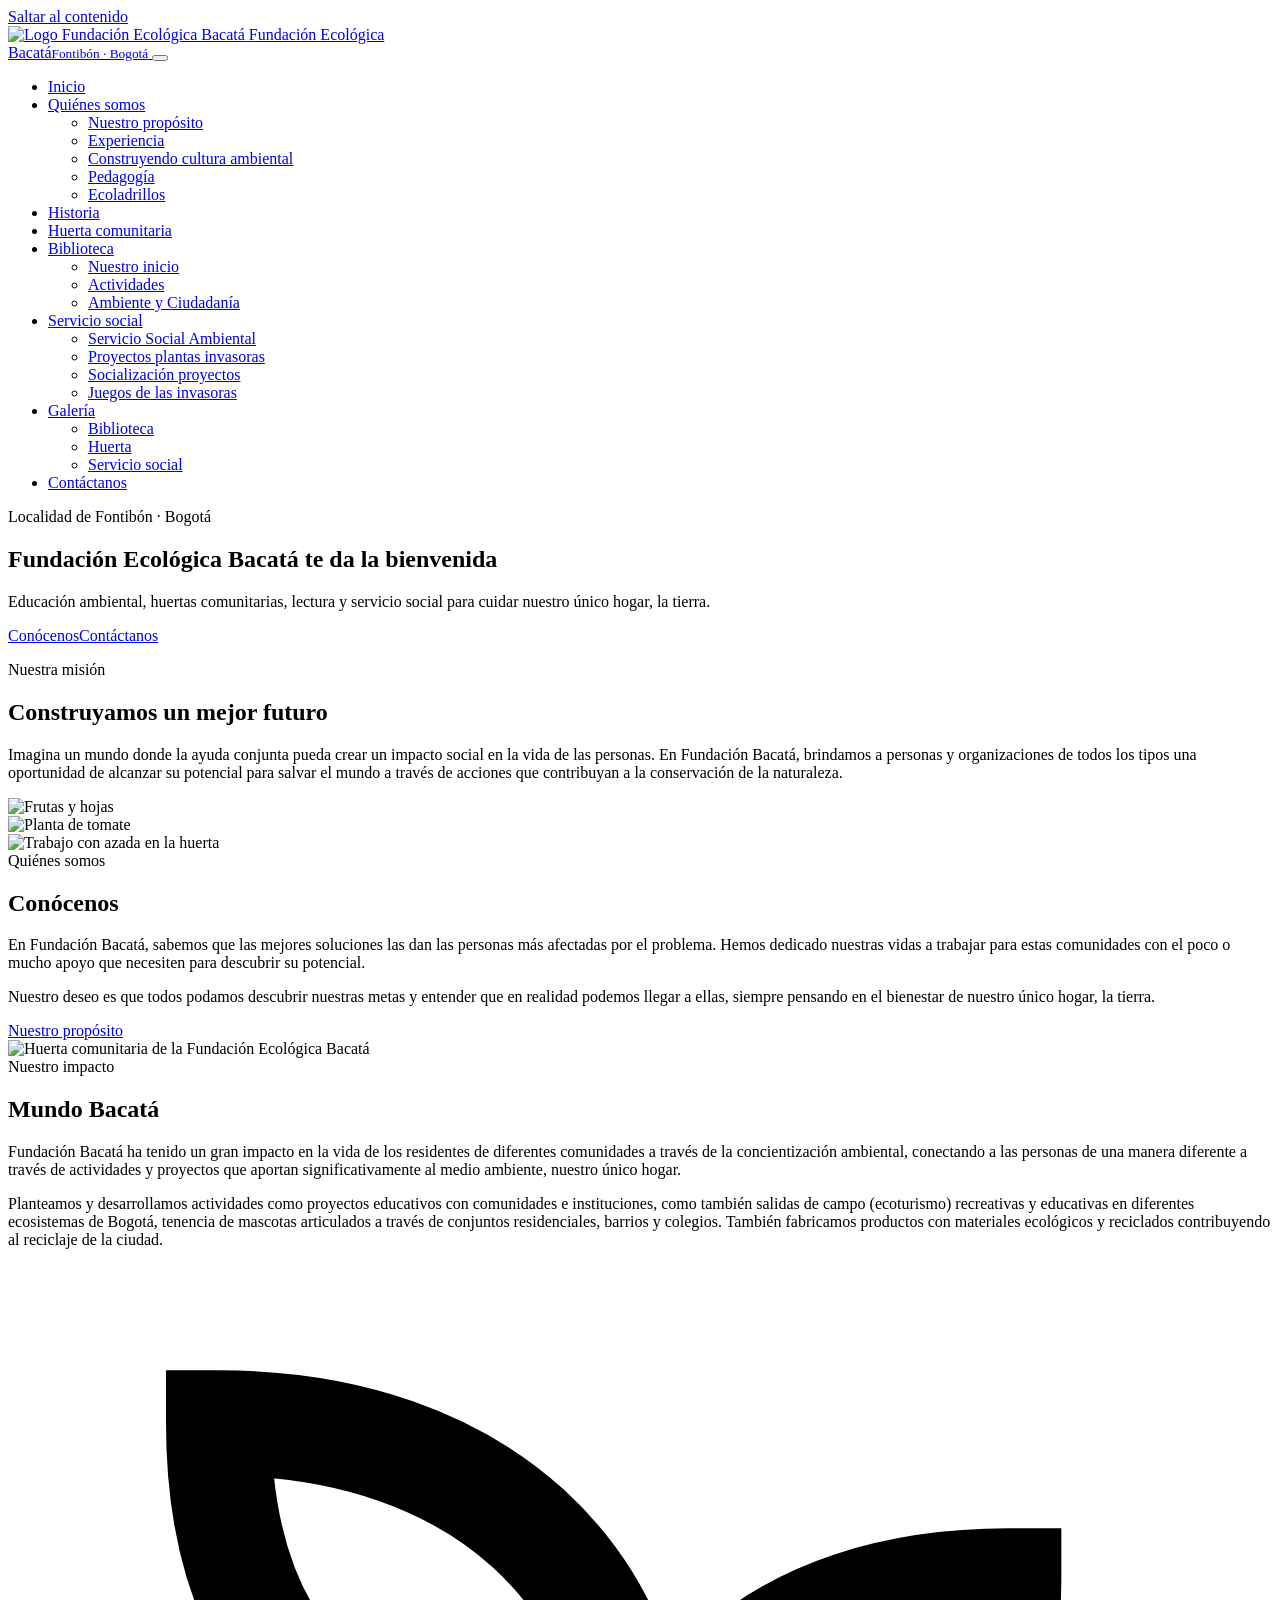
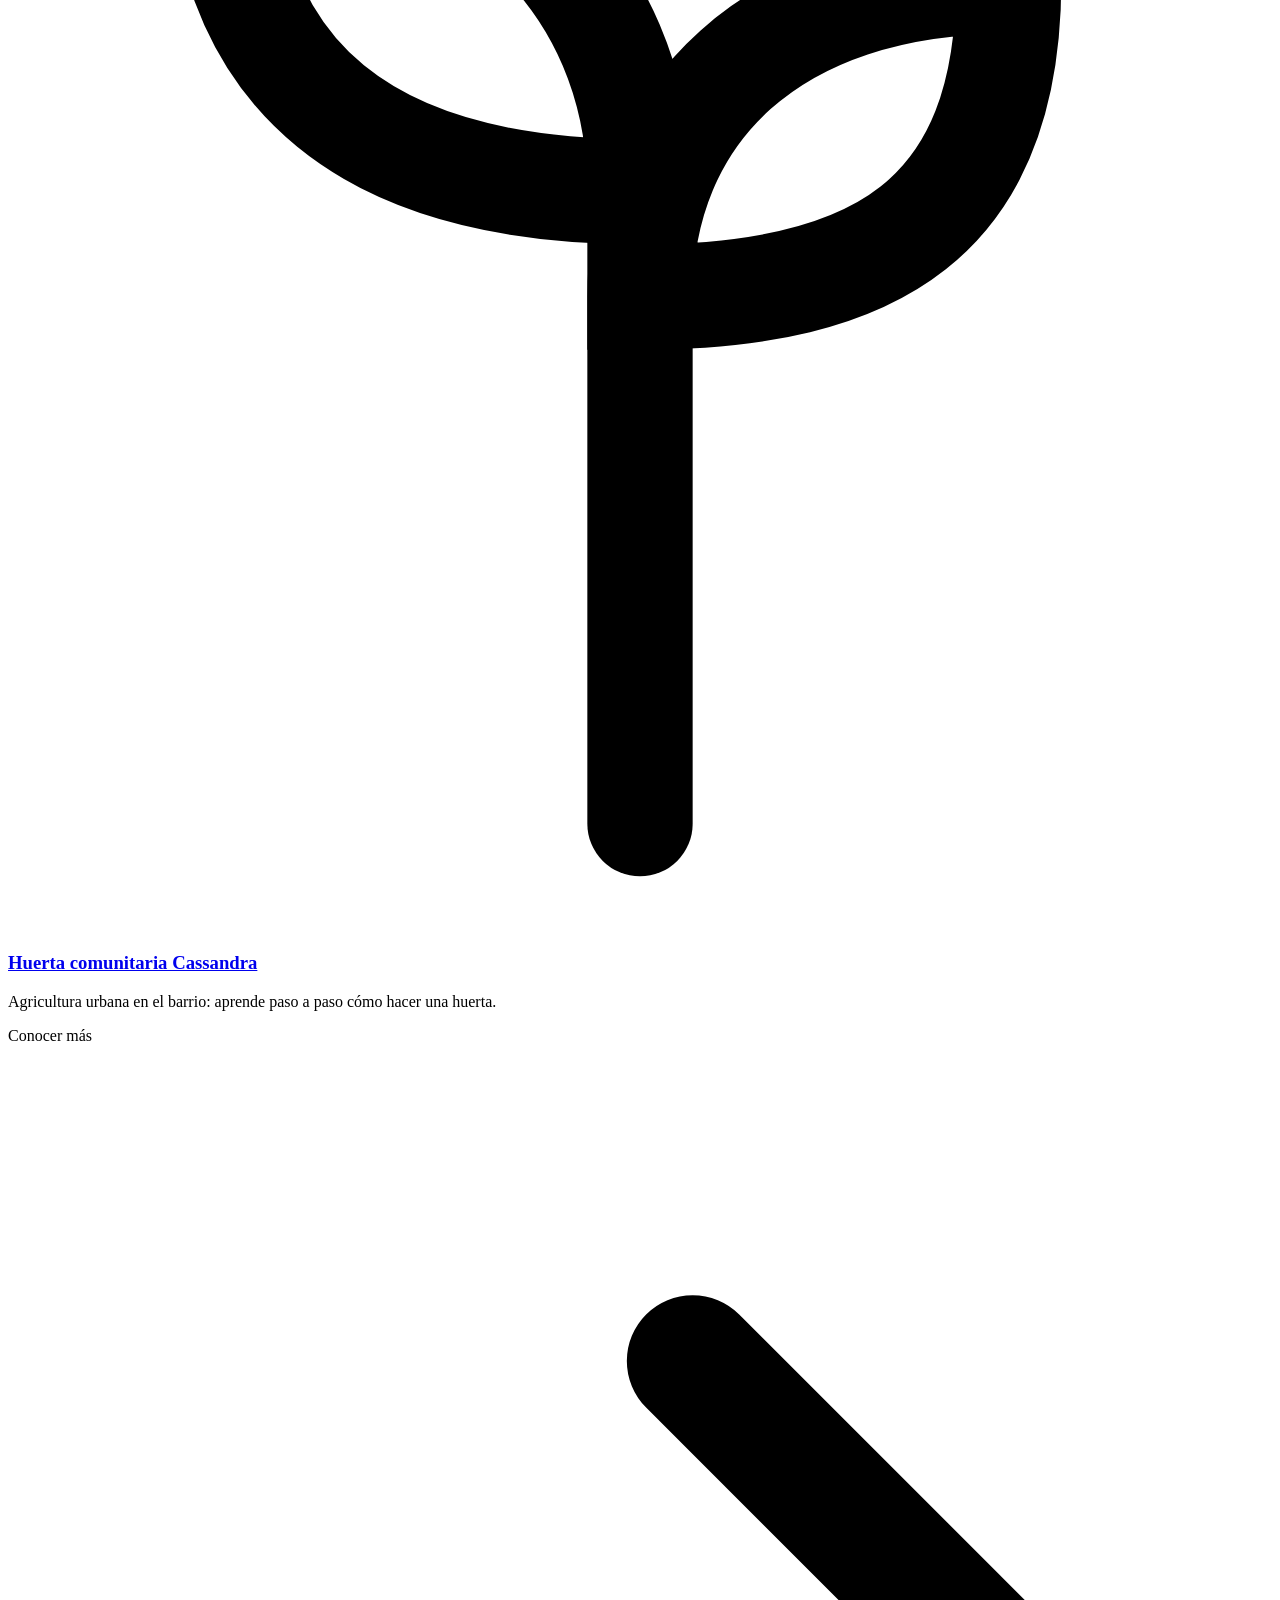
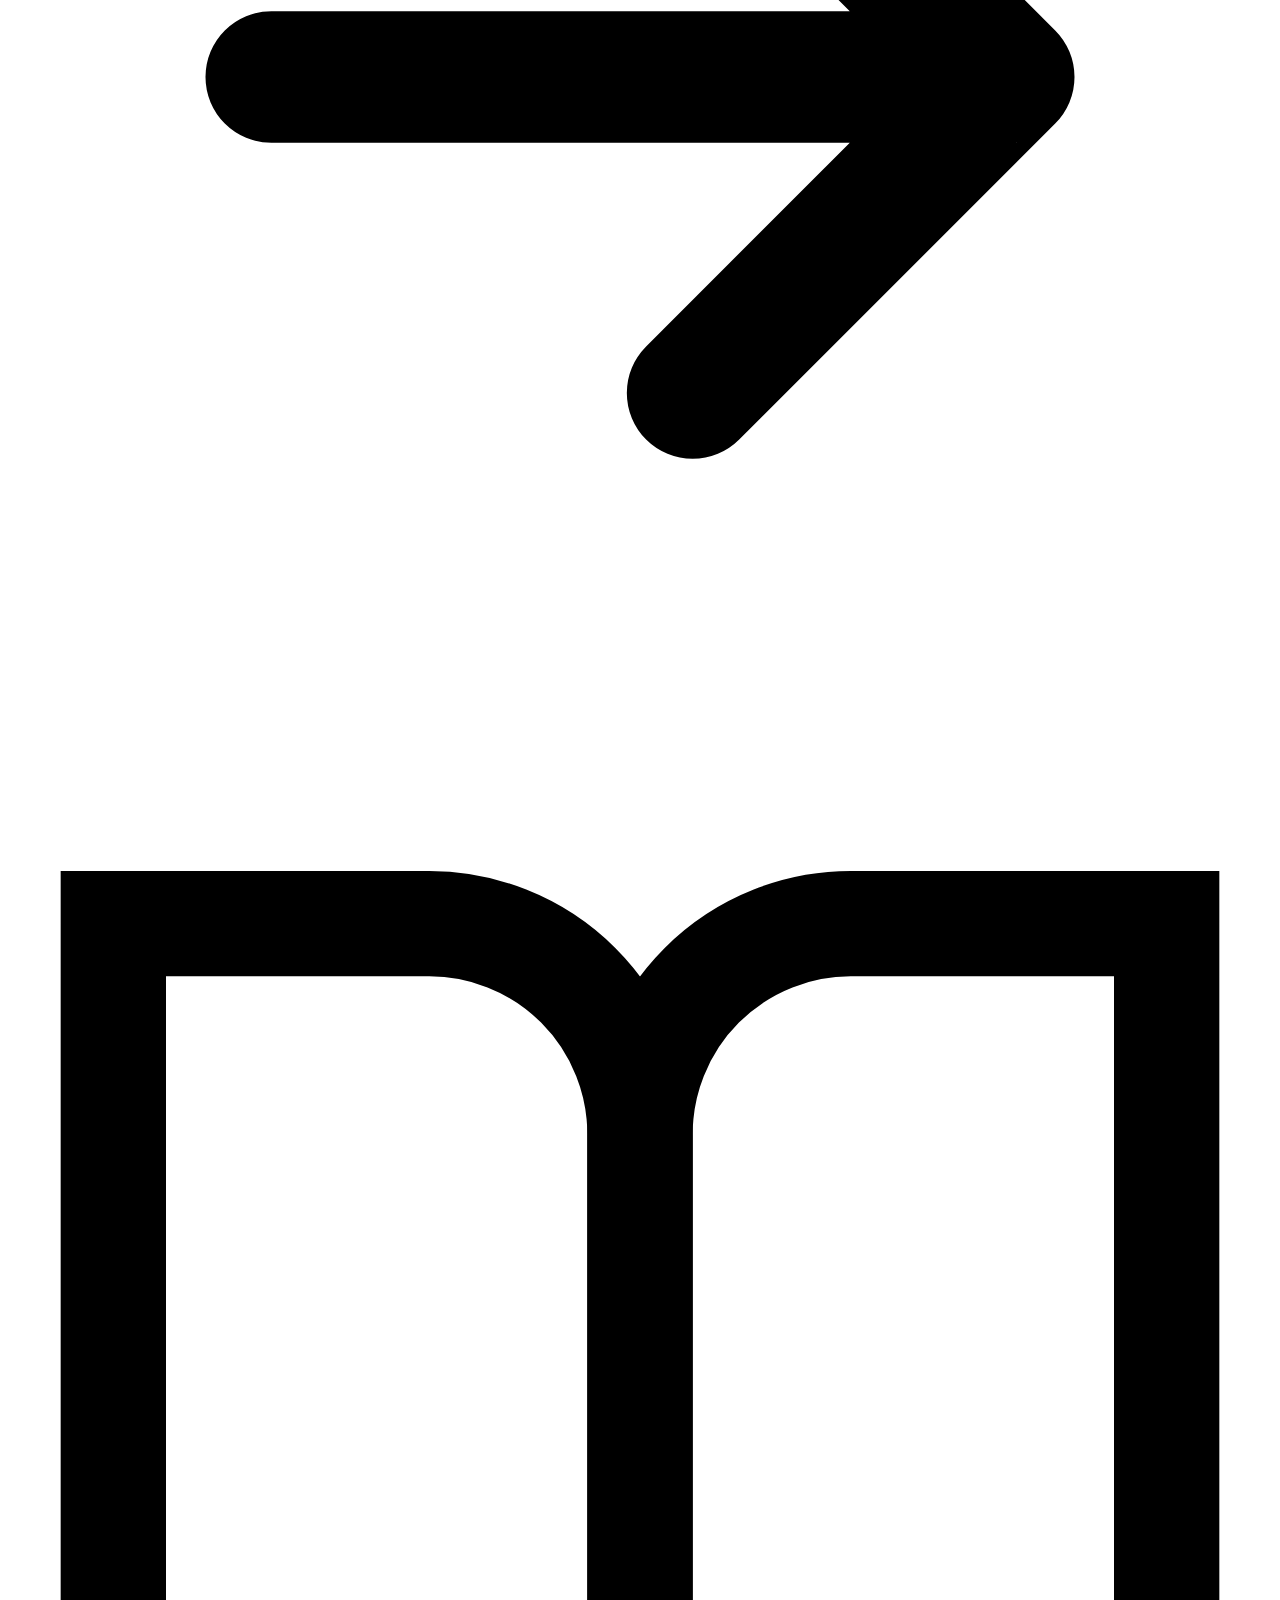
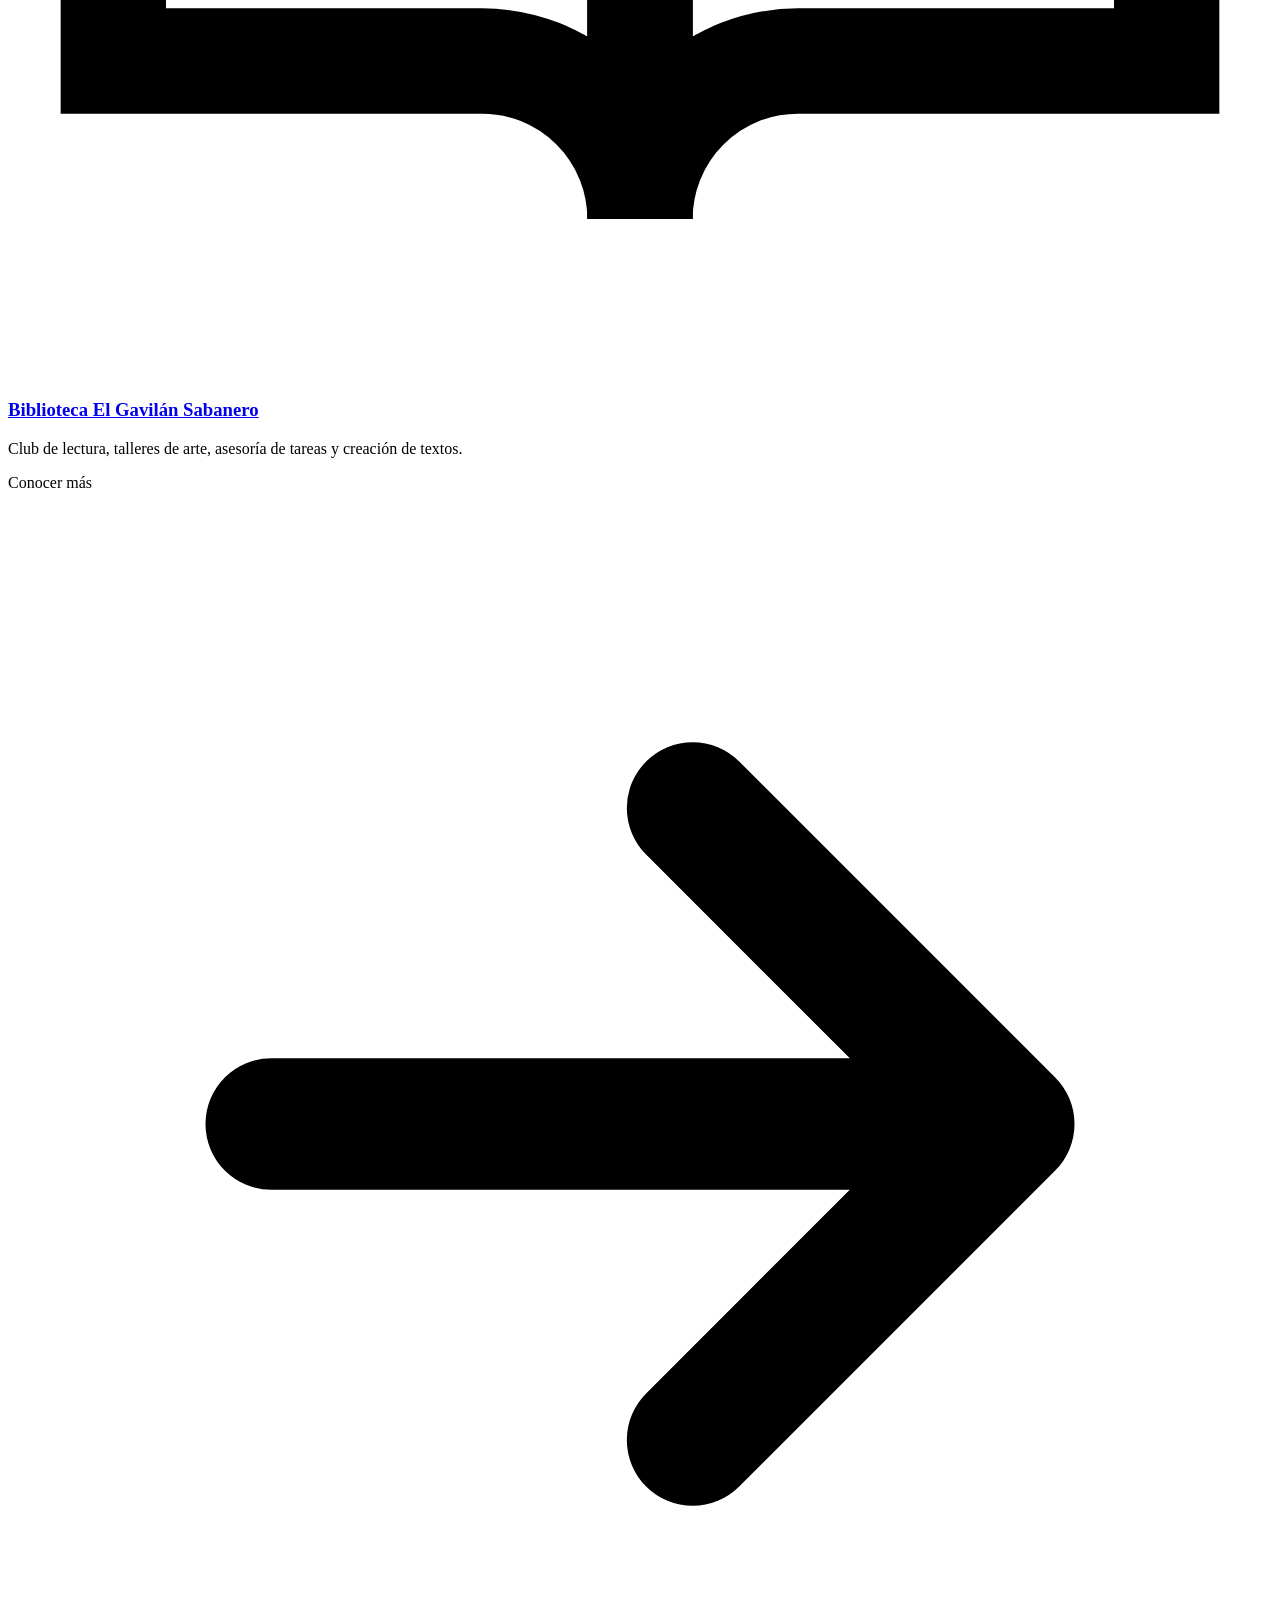
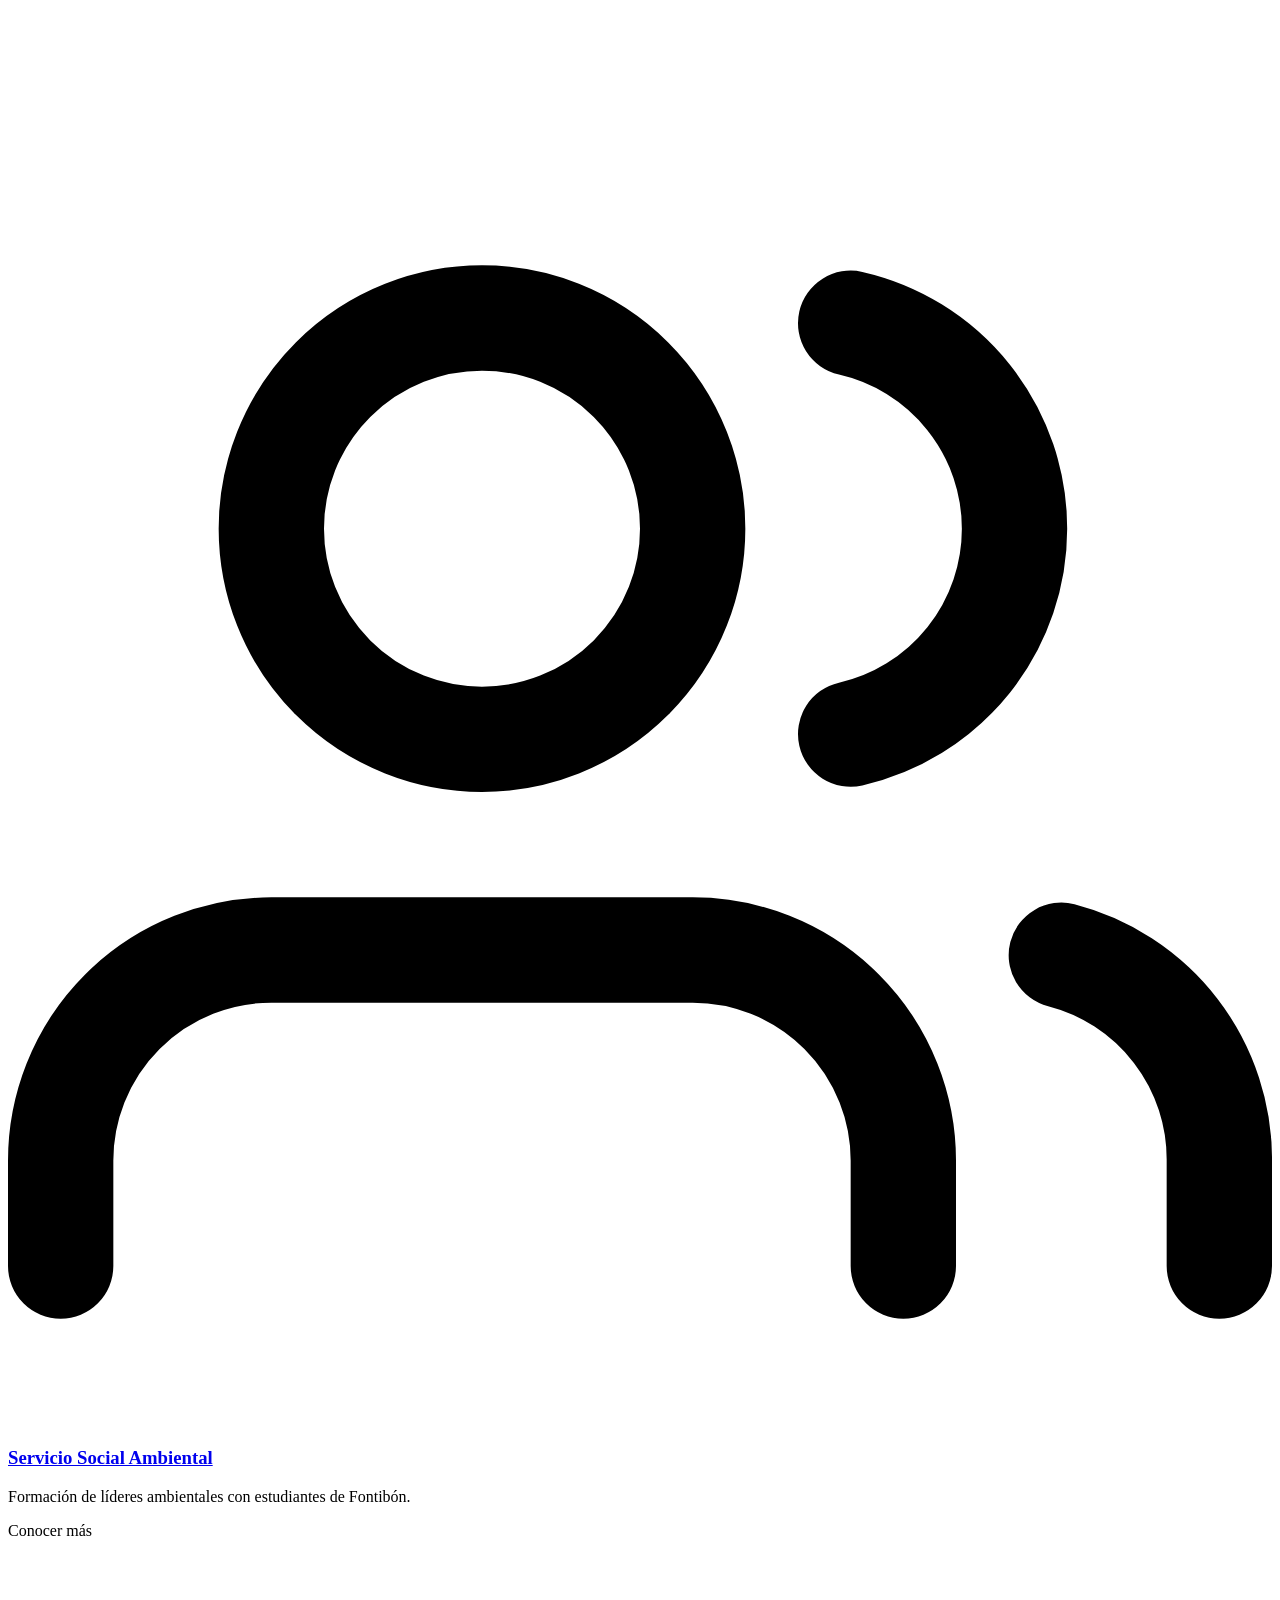
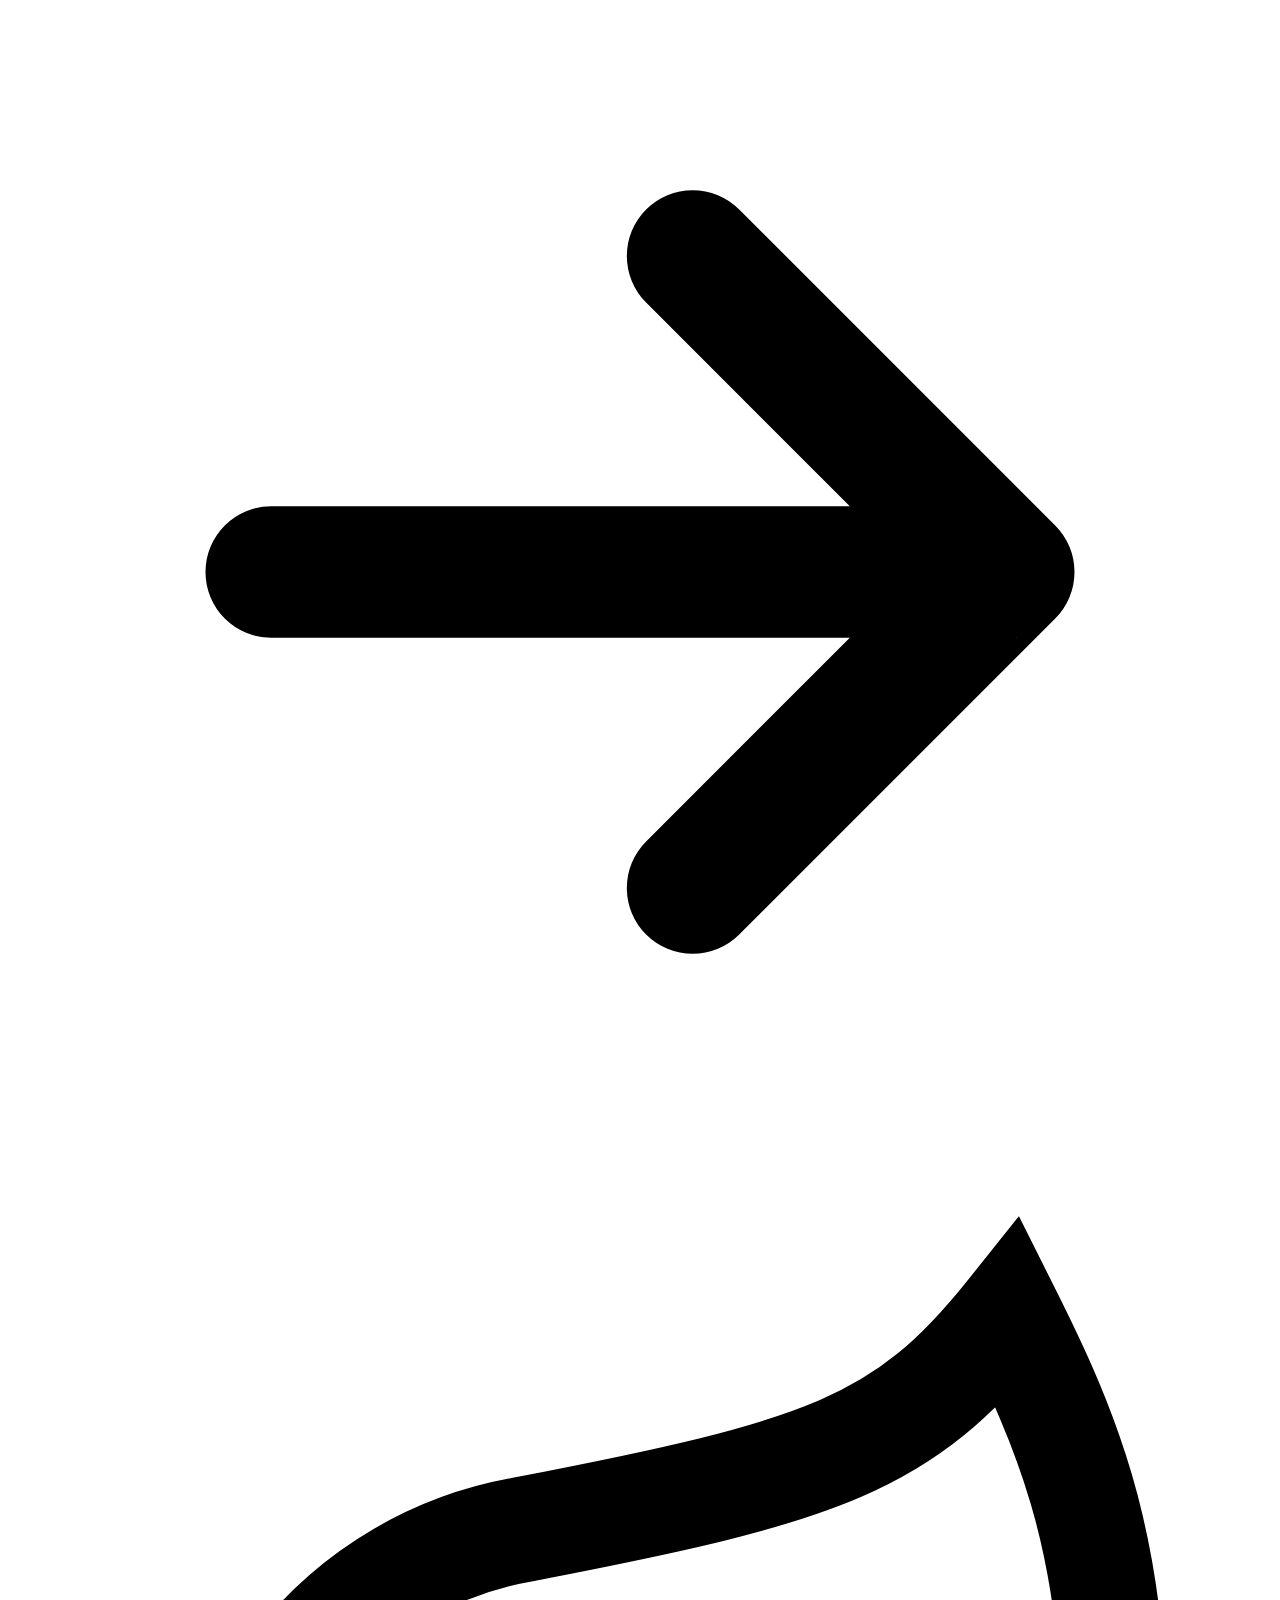
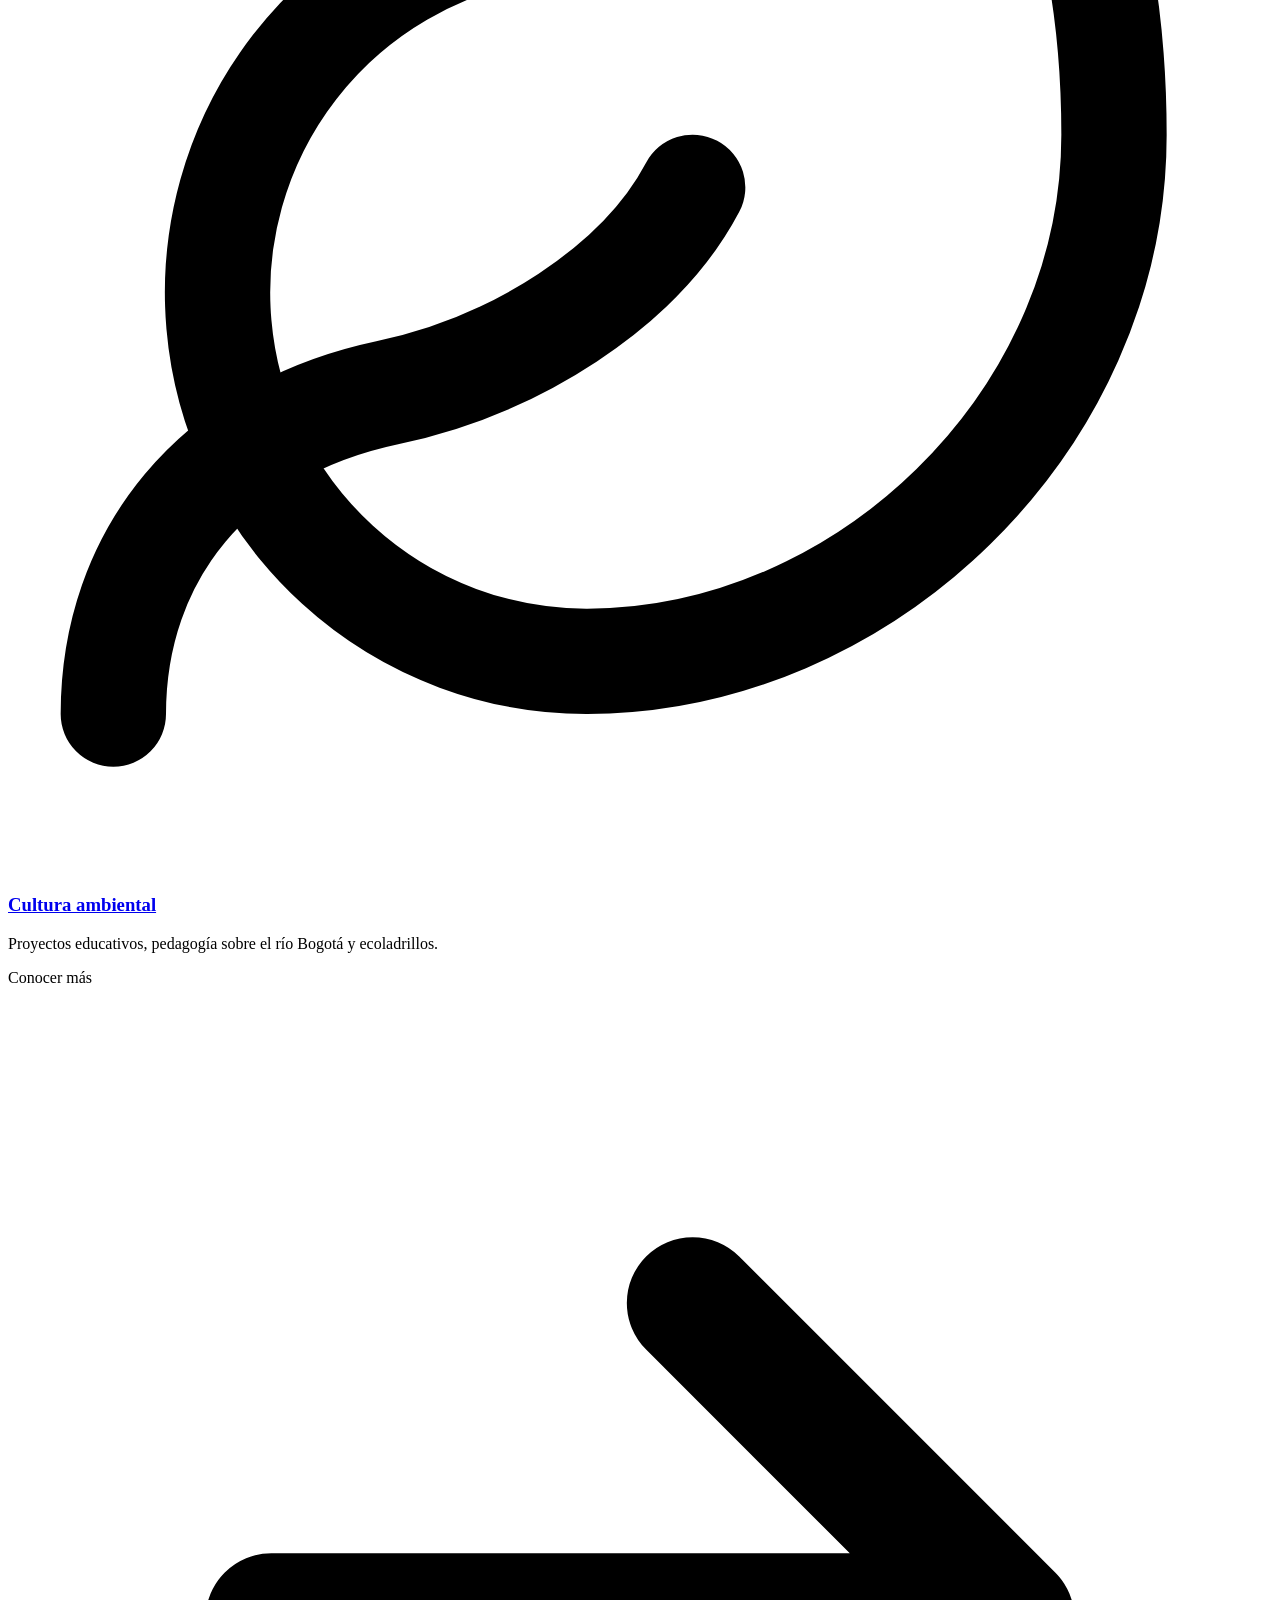
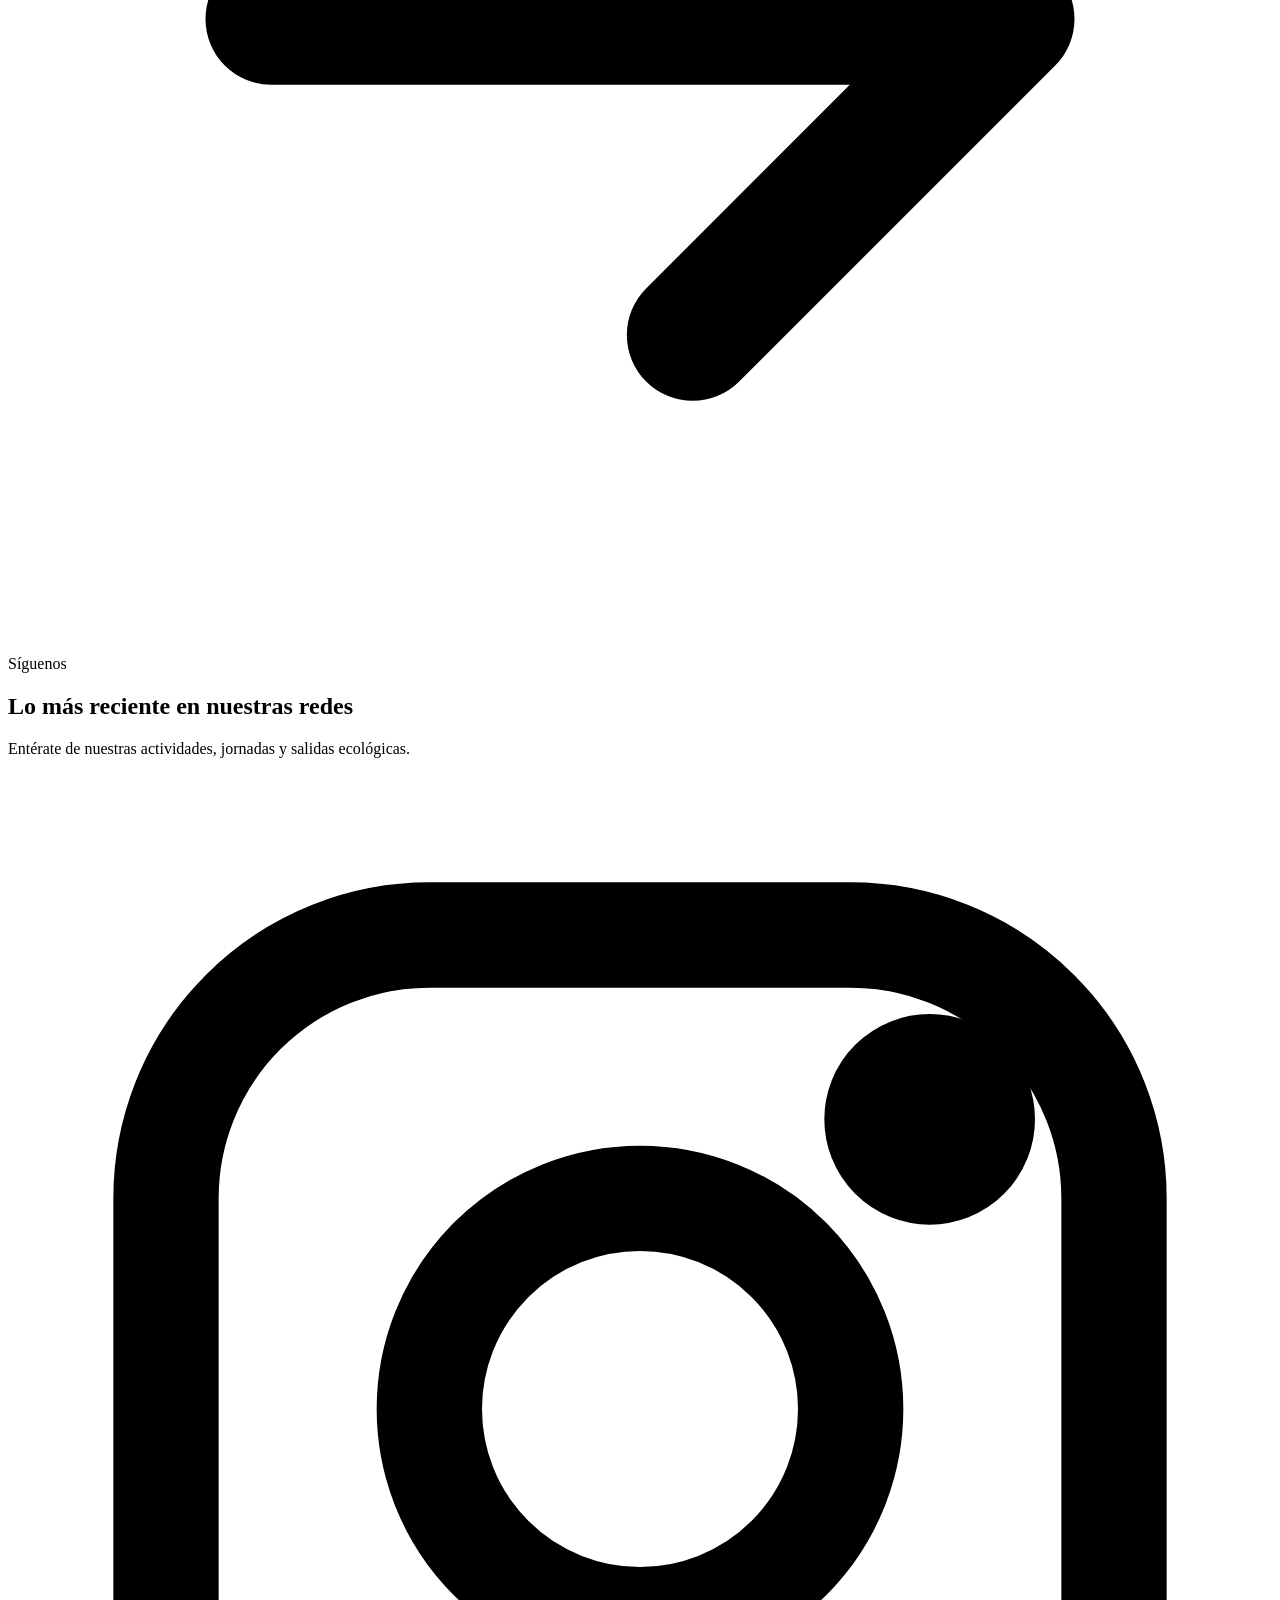
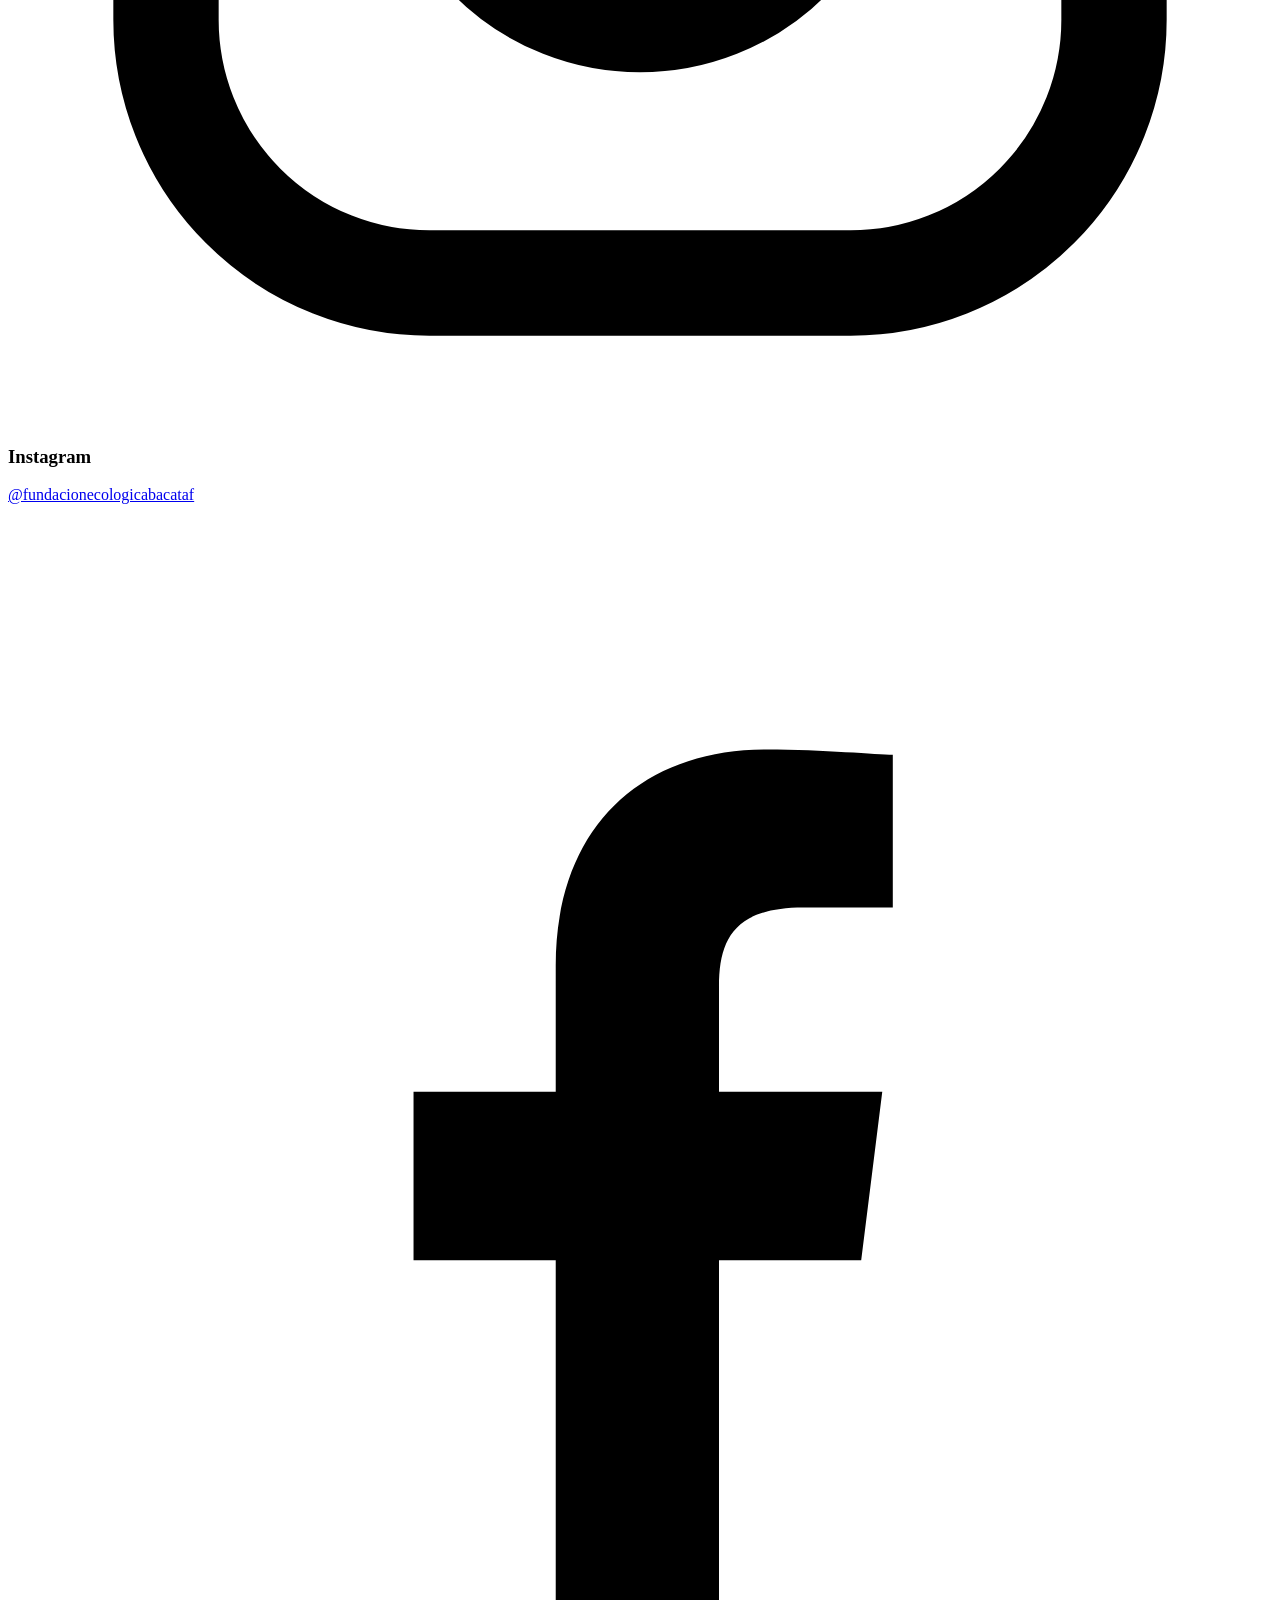
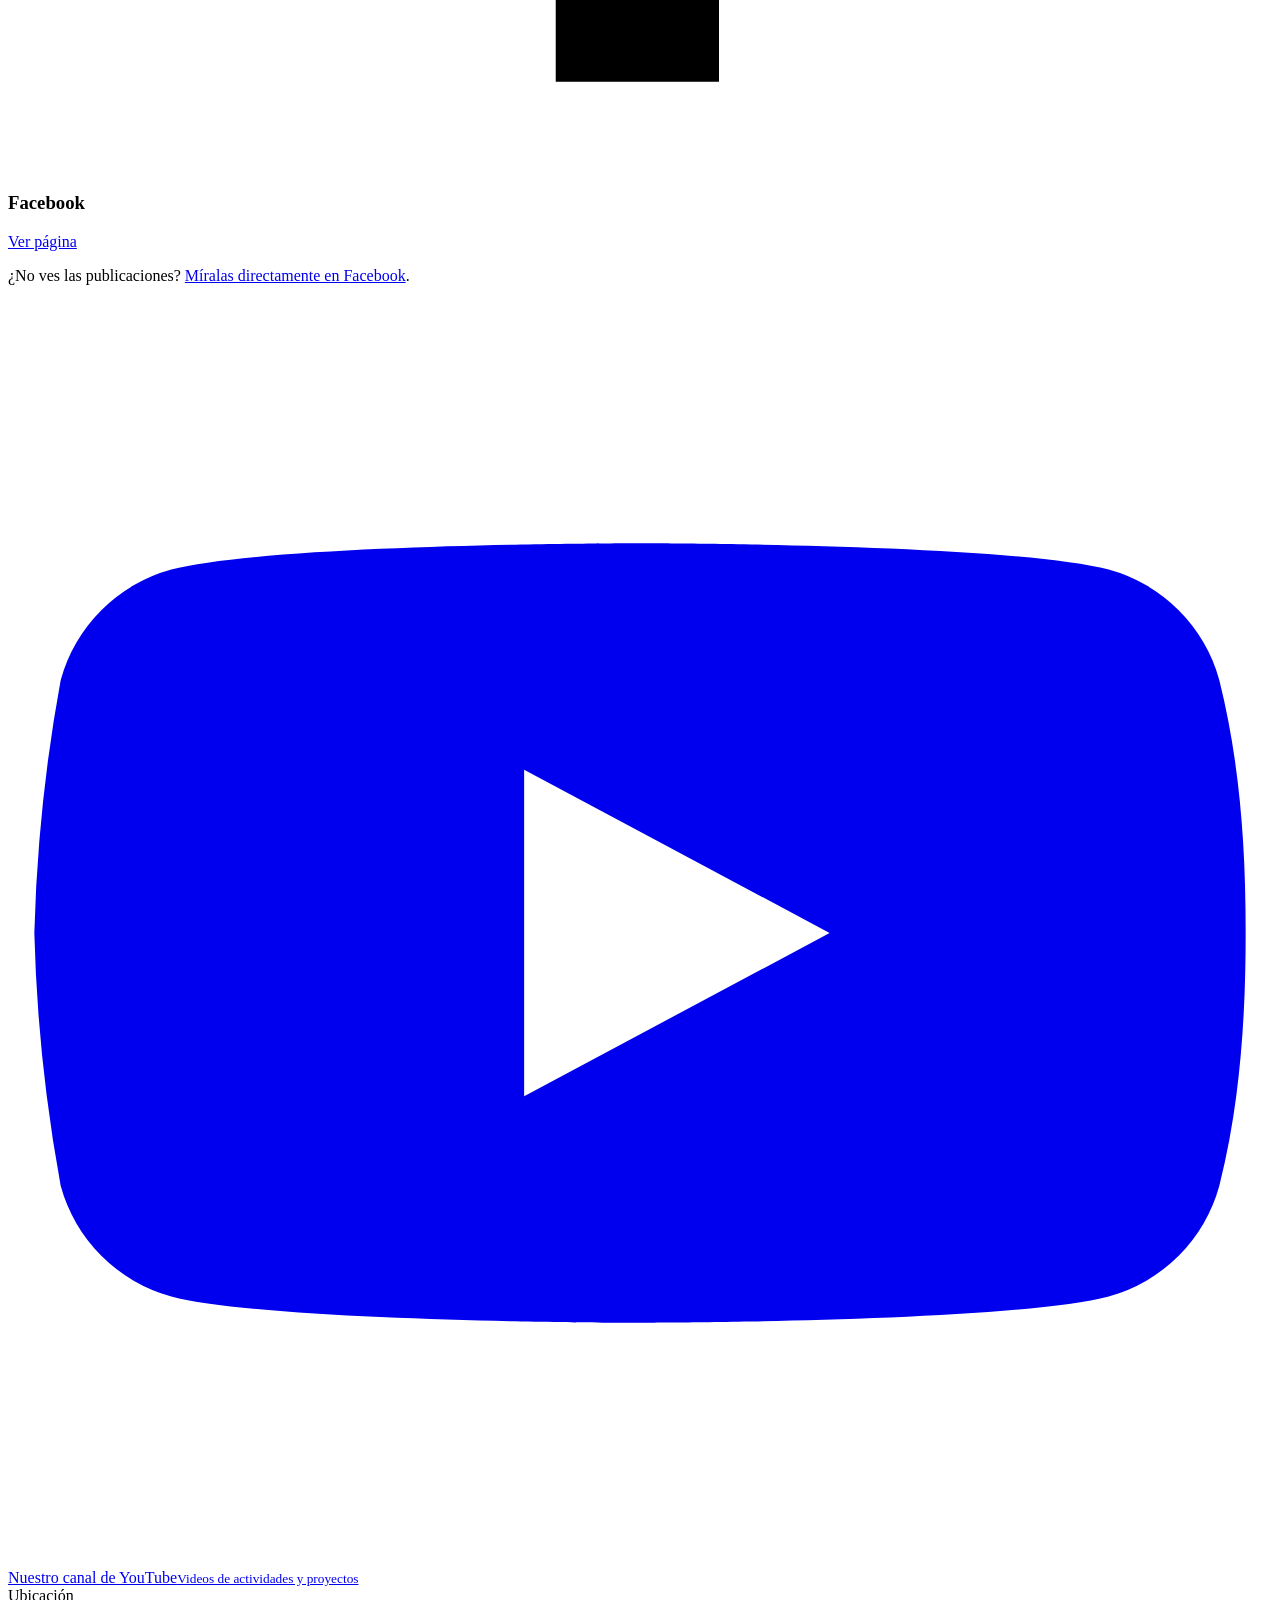
==== index.html @ 3acedbd9 "Cambiamos el @ de bacata y sucedio esto" ====
<!DOCTYPE html>
<html lang="es">
<head>
<meta charset="utf-8">
<meta name="viewport" content="width=device-width, initial-scale=1">
<title>Fundación Ecológica Bacatá | Educación ambiental en Fontibón, Bogotá</title>
<meta name="description" content="Fundación sin ánimo de lucro en Fontibón, Bogotá: educación ambiental, huerta comunitaria, biblioteca y servicio social ambiental.">
<meta property="og:title" content="Fundación Ecológica Bacatá | Educación ambiental en Fontibón, Bogotá">
<meta property="og:description" content="Fundación sin ánimo de lucro en Fontibón, Bogotá: educación ambiental, huerta comunitaria, biblioteca y servicio social ambiental.">
<meta property="og:image" content="https://static.wixstatic.com/media/26b0b0_2f46b779b4594ceba33f2dfde3240cec~mv2.jpg/v1/fit/w_1200,h_1200,q_85/26b0b0_2f46b779b4594ceba33f2dfde3240cec~mv2.jpg">
<meta property="og:locale" content="es_CO">
<meta name="theme-color" content="#1d4632">
<link rel="icon" href="https://static.wixstatic.com/media/26b0b0_078ad6e830fc4a9cbe1fc3b17f35b303~mv2.jpg/v1/fit/w_64,h_64,q_85/26b0b0_078ad6e830fc4a9cbe1fc3b17f35b303~mv2.jpg">
<link rel="preconnect" href="https://fonts.googleapis.com">
<link rel="preconnect" href="https://fonts.gstatic.com" crossorigin>
<link rel="preconnect" href="https://static.wixstatic.com">
<link rel="stylesheet" href="https://fonts.googleapis.com/css2?family=Fraunces:opsz,wght@9..144,500;9..144,600;9..144,700&family=Nunito+Sans:opsz,wght@6..12,400;6..12,600;6..12,700;6..12,800&display=swap">
<link rel="stylesheet" href="assets/css/styles.css">
</head>
<body>
<a class="saltar" href="#contenido">Saltar al contenido</a>
<header class="cabecera">
  <div class="contenedor">
    <a class="marca" href="index.html">
      <img src="https://static.wixstatic.com/media/26b0b0_078ad6e830fc4a9cbe1fc3b17f35b303~mv2.jpg/v1/fit/w_120,h_120,q_85/26b0b0_078ad6e830fc4a9cbe1fc3b17f35b303~mv2.jpg" alt="Logo Fundación Ecológica Bacatá" width="52" height="52">
      <span>Fundación Ecológica<br>Bacatá<small>Fontibón · Bogotá</small></span>
    </a>
    <button class="menu-toggle" aria-label="Abrir menú" aria-expanded="false" aria-controls="nav-principal"><span></span><span></span><span></span></button>
    <nav class="nav" id="nav-principal" aria-label="Principal"><ul><li><a href="index.html" aria-current="page">Inicio</a></li><li class="tiene-sub"><a href="quienes-somos.html">Quiénes somos</a><ul class="submenu"><li><a href="quienes-somos.html#proposito">Nuestro propósito</a></li><li><a href="quienes-somos.html#experiencia">Experiencia</a></li><li><a href="quienes-somos.html#cultura-ambiental">Construyendo cultura ambiental</a></li><li><a href="quienes-somos.html#pedagogia">Pedagogía</a></li><li><a href="quienes-somos.html#ecoladrillos">Ecoladrillos</a></li></ul></li><li><a href="historia.html">Historia</a></li><li><a href="huerta.html">Huerta comunitaria</a></li><li class="tiene-sub"><a href="biblioteca.html">Biblioteca</a><ul class="submenu"><li><a href="biblioteca.html#nuestro-inicio">Nuestro inicio</a></li><li><a href="biblioteca.html#actividades">Actividades</a></li><li><a href="biblioteca.html#ambiente-y-ciudadania">Ambiente y Ciudadanía</a></li></ul></li><li class="tiene-sub"><a href="servicio-social.html">Servicio social</a><ul class="submenu"><li><a href="servicio-social.html#nosotros">Servicio Social Ambiental</a></li><li><a href="servicio-social.html#plantas-invasoras">Proyectos plantas invasoras</a></li><li><a href="servicio-social.html#socializacion">Socialización proyectos</a></li><li><a href="servicio-social.html#juegos">Juegos de las invasoras</a></li></ul></li><li class="tiene-sub"><a href="galeria.html">Galería</a><ul class="submenu"><li><a href="galeria.html#galeria-biblioteca">Biblioteca</a></li><li><a href="galeria.html#galeria-huerta">Huerta</a></li><li><a href="galeria.html#galeria-servicio-social">Servicio social</a></li></ul></li><li><a class="btn-contacto" href="index.html#contacto">Contáctanos</a></li></ul></nav>
  </div>
</header>
<main id="contenido">
<section class="hero hero-inicio" style="background-image:url('assets/img/rio-bogota.jpg'), url('https://static.wixstatic.com/media/26b0b0_2f46b779b4594ceba33f2dfde3240cec~mv2.jpg/v1/fit/w_1920,h_1920,q_85/26b0b0_2f46b779b4594ceba33f2dfde3240cec~mv2.jpg')">
  <div class="contenedor">
    <span class="etiqueta">Localidad de Fontibón · Bogotá</span>
    <h1>Fundación Ecológica Bacatá te da la bienvenida</h1>
    <p>Educación ambiental, huertas comunitarias, lectura y servicio social para cuidar nuestro único hogar, la tierra.</p><div class="botones"><a class="btn btn-primario" href="quienes-somos.html">Conócenos</a><a class="btn btn-claro" href="#contacto">Contáctanos</a></div>
  </div>
  <p class="credito-foto"><!-- Ej.: Foto: Río Bogotá · Autor · CC BY-SA 4.0 vía Wikimedia Commons --></p>
</section>
<section class="seccion">
  <div class="contenedor dos-col">
    <div class="aparecer">
      <span class="sobretitulo">Nuestra misión</span>
      <h2>Construyamos un mejor futuro</h2>
      <p class="intro">Imagina un mundo donde la ayuda conjunta pueda crear un impacto social en la vida de las personas. En Fundación Bacatá, brindamos a personas y organizaciones de todos los tipos una oportunidad de alcanzar su potencial para salvar el mundo a través de acciones que contribuyan a la conservación de la naturaleza.</p>
    </div>
    <div class="collage aparecer">
      <div class="foto"><img src="https://static.wixstatic.com/media/a9e7b58e7ddd46d9afcca87f3c8f2f12.jpg/v1/fit/w_900,h_900,q_85/a9e7b58e7ddd46d9afcca87f3c8f2f12.jpg" alt="Frutas y hojas" loading="lazy"></div>
      <div class="foto"><img src="https://static.wixstatic.com/media/86932d0ccef0416ebcc3f03ace6ef3ee.jpg/v1/fit/w_600,h_600,q_85/86932d0ccef0416ebcc3f03ace6ef3ee.jpg" alt="Planta de tomate" loading="lazy"></div>
      <div class="foto"><img src="https://static.wixstatic.com/media/26b0b0_52fb4369b2104da89bbb9229ed18466c~mv2.jpg/v1/fit/w_600,h_600,q_85/26b0b0_52fb4369b2104da89bbb9229ed18466c~mv2.jpg" alt="Trabajo con azada en la huerta" loading="lazy"></div>
    </div>
  </div>
</section>

<section class="seccion seccion-alterna">
  <div class="contenedor dos-col invertido">
    <div class="aparecer">
      <span class="sobretitulo">Quiénes somos</span>
      <h2>Conócenos</h2>
      <p>En Fundación Bacatá, sabemos que las mejores soluciones las dan las personas más afectadas por el problema. Hemos dedicado nuestras vidas a trabajar para estas comunidades con el poco o mucho apoyo que necesiten para descubrir su potencial.</p>
      <p>Nuestro deseo es que todos podamos descubrir nuestras metas y entender que en realidad podemos llegar a ellas, siempre pensando en el bienestar de nuestro único hogar, la tierra.</p>
      <a class="btn btn-verde" href="quienes-somos.html">Nuestro propósito</a>
    </div>
    <div class="aparecer"><div class="foto"><img src="https://static.wixstatic.com/media/26b0b0_1e5e4c9eee2049d390954b42a207dcb9~mv2.jpg/v1/fit/w_900,h_900,q_85/26b0b0_1e5e4c9eee2049d390954b42a207dcb9~mv2.jpg" alt="Huerta comunitaria de la Fundación Ecológica Bacatá" loading="lazy"></div></div>
  </div>
</section>

<section class="seccion seccion-verde">
  <div class="contenedor">
    <span class="sobretitulo">Nuestro impacto</span>
    <h2>Mundo Bacatá</h2>
    <p class="intro">Fundación Bacatá ha tenido un gran impacto en la vida de los residentes de diferentes comunidades a través de la concientización ambiental, conectando a las personas de una manera diferente a través de actividades y proyectos que aportan significativamente al medio ambiente, nuestro único hogar.</p>
    <p class="intro">Planteamos y desarrollamos actividades como proyectos educativos con comunidades e instituciones, como también salidas de campo (ecoturismo) recreativas y educativas en diferentes ecosistemas de Bogotá, tenencia de mascotas articulados a través de conjuntos residenciales, barrios y colegios. También fabricamos productos con materiales ecológicos y reciclados contribuyendo al reciclaje de la ciudad.</p>
    <div class="tarjetas">
      <article class="tarjeta aparecer"><div class="icono"><svg viewBox="0 0 24 24" fill="none" stroke="currentColor" stroke-width="2" stroke-linecap="round" aria-hidden="true"><path d="M12 22V10"/><path d="M12 10C12 6 9 3 4 3c0 5 3 7 8 7zM12 12c0-3.5 2.5-6 7-6 0 4.5-2.5 6-7 6z"/></svg></div><h3><a class="cubrir" href="huerta.html">Huerta comunitaria Cassandra</a></h3><p>Agricultura urbana en el barrio: aprende paso a paso cómo hacer una huerta.</p><span class="ver-mas" aria-hidden="true">Conocer más <svg viewBox="0 0 24 24" fill="none" stroke="currentColor" stroke-width="2.5" stroke-linecap="round" stroke-linejoin="round" aria-hidden="true"><path d="M5 12h14M13 6l6 6-6 6"/></svg></span></article>
      <article class="tarjeta aparecer"><div class="icono"><svg viewBox="0 0 24 24" fill="none" stroke="currentColor" stroke-width="2" stroke-linecap="round" aria-hidden="true"><path d="M2 4h6a4 4 0 0 1 4 4v13a3 3 0 0 0-3-3H2z"/><path d="M22 4h-6a4 4 0 0 0-4 4v13a3 3 0 0 1 3-3h7z"/></svg></div><h3><a class="cubrir" href="biblioteca.html">Biblioteca El Gavilán Sabanero</a></h3><p>Club de lectura, talleres de arte, asesoría de tareas y creación de textos.</p><span class="ver-mas" aria-hidden="true">Conocer más <svg viewBox="0 0 24 24" fill="none" stroke="currentColor" stroke-width="2.5" stroke-linecap="round" stroke-linejoin="round" aria-hidden="true"><path d="M5 12h14M13 6l6 6-6 6"/></svg></span></article>
      <article class="tarjeta aparecer"><div class="icono"><svg viewBox="0 0 24 24" fill="none" stroke="currentColor" stroke-width="2" stroke-linecap="round" aria-hidden="true"><path d="M17 21v-2a4 4 0 0 0-4-4H5a4 4 0 0 0-4 4v2"/><circle cx="9" cy="7" r="4"/><path d="M23 21v-2a4 4 0 0 0-3-3.9M16 3.1a4 4 0 0 1 0 7.8"/></svg></div><h3><a class="cubrir" href="servicio-social.html">Servicio Social Ambiental</a></h3><p>Formación de líderes ambientales con estudiantes de Fontibón.</p><span class="ver-mas" aria-hidden="true">Conocer más <svg viewBox="0 0 24 24" fill="none" stroke="currentColor" stroke-width="2.5" stroke-linecap="round" stroke-linejoin="round" aria-hidden="true"><path d="M5 12h14M13 6l6 6-6 6"/></svg></span></article>
      <article class="tarjeta aparecer"><div class="icono"><svg viewBox="0 0 24 24" fill="none" stroke="currentColor" stroke-width="2" stroke-linecap="round" aria-hidden="true"><path d="M11 20A7 7 0 0 1 9.8 6.1C15.5 5 17 4.5 19 2c1 2 2 4.2 2 8 0 5.5-4.8 10-10 10z"/><path d="M2 21c0-3 1.9-5.4 5.2-6.1 2.4-.5 4.8-2 5.8-3.9"/></svg></div><h3><a class="cubrir" href="quienes-somos.html#cultura-ambiental">Cultura ambiental</a></h3><p>Proyectos educativos, pedagogía sobre el río Bogotá y ecoladrillos.</p><span class="ver-mas" aria-hidden="true">Conocer más <svg viewBox="0 0 24 24" fill="none" stroke="currentColor" stroke-width="2.5" stroke-linecap="round" stroke-linejoin="round" aria-hidden="true"><path d="M5 12h14M13 6l6 6-6 6"/></svg></span></article>
    </div>
  </div>
</section>

<section class="seccion" id="redes">
  <div class="contenedor">
    <span class="sobretitulo">Síguenos</span>
    <h2>Lo más reciente en nuestras redes</h2>
    <p class="intro">Entérate de nuestras actividades, jornadas y salidas ecológicas.</p>
    <div class="redes-grid">
      <div class="panel">
        <div class="panel-cab">
          <h3><svg viewBox="0 0 24 24" fill="none" stroke="currentColor" stroke-width="2" aria-hidden="true"><rect x="3" y="3" width="18" height="18" rx="5"/><circle cx="12" cy="12" r="4"/><circle cx="17.5" cy="6.5" r="1" fill="currentColor"/></svg> Instagram</h3>
          <a href="https://www.instagram.com/fundacionecologicabacataf/" target="_blank" rel="noopener">@fundacionecologicabacataf</a>
        </div>
        <div class="ig-grid" id="ig-feed" aria-live="polite">
          <div class="esqueleto"></div><div class="esqueleto"></div><div class="esqueleto"></div><div class="esqueleto"></div><div class="esqueleto"></div><div class="esqueleto"></div><div class="esqueleto"></div><div class="esqueleto"></div><div class="esqueleto"></div>
        </div>
      </div>
      <div>
        <div class="panel">
          <div class="panel-cab">
            <h3><svg viewBox="0 0 24 24" fill="currentColor" aria-hidden="true"><path d="M13.5 22v-8h2.7l.4-3.2h-3.1V8.8c0-.9.3-1.5 1.6-1.5h1.7V4.4c-.3 0-1.3-.1-2.4-.1-2.4 0-4 1.5-4 4.1v2.4H7.7V14h2.7v8h3.1z"/></svg> Facebook</h3>
            <a href="https://www.facebook.com/fundacionecologicabacata.febacata" target="_blank" rel="noopener">Ver página</a>
          </div>
          <div class="fb-marco" id="fb-feed" data-page="https://www.facebook.com/fundacionecologicabacata.febacata"></div>
          <p class="fb-ayuda">¿No ves las publicaciones? <a href="https://www.facebook.com/fundacionecologicabacata.febacata" target="_blank" rel="noopener">Míralas directamente en Facebook</a>.</p>
        </div>
        <a class="yt-card" href="https://www.youtube.com/channel/UCAX23SJzOsQF9qCXDEm4dkg" target="_blank" rel="noopener"><svg viewBox="0 0 24 24" fill="currentColor" aria-hidden="true"><path d="M23 7.2a3 3 0 0 0-2.1-2.1C19 4.6 12 4.6 12 4.6s-7 0-8.9.5A3 3 0 0 0 1 7.2 31 31 0 0 0 .5 12 31 31 0 0 0 1 16.8a3 3 0 0 0 2.1 2.1c1.9.5 8.9.5 8.9.5s7 0 8.9-.5a3 3 0 0 0 2.1-2.1c.4-1.6.5-3.2.5-4.8s-.1-3.2-.5-4.8zM9.8 15.1V8.9L15.6 12l-5.8 3.1z"/></svg><span>Nuestro canal de YouTube<small>Videos de actividades y proyectos</small></span></a>
      </div>
    </div>
  </div>
</section>

<section class="seccion seccion-alterna" id="ubicacion">
  <div class="contenedor">
    <span class="sobretitulo">Ubicación</span>
    <h2>Dónde estamos</h2>
    <p class="intro">Localidad de Fontibón, Bogotá · Barrio Kassandra.</p>
    <div class="nota-llegada">
      <div class="nota-icono"><svg viewBox="0 0 24 24" fill="none" stroke="currentColor" stroke-width="2" aria-hidden="true"><path d="M20 10c0 6-8 12-8 12s-8-6-8-12a8 8 0 0 1 16 0z"/><circle cx="12" cy="10" r="3"/></svg></div>
      <div>
        <strong>¿Cómo llegar?</strong>
        <p>Dado que Google Maps no tiene información de la Fundación Bacatá, estas son las indicaciones para llegar fácil:</p>
        <ol>
          <li>En Google Maps busca <b>“Parque Kazandra”</b> (aparece escrito así), en Fontibón, junto al río Bogotá.</li>
          <li>Desde el parque, camina <b>unos 54 metros</b> (aprox. 1 minuto) por la <b>Diagonal 14D Bis</b>.</li>
          <li>Llegas al punto marcado en el mapa: esa es la sede de la Fundación.</li>
        </ol>
      </div>
    </div>
    <div class="mapa-marco">
      <iframe title="Mapa: Barrio Kassandra, Fontibón, Bogotá" loading="lazy" referrerpolicy="no-referrer-when-downgrade" allowfullscreen
        src="https://www.google.com/maps?q=4.693056,-74.170722&amp;z=16&amp;output=embed"></iframe>
    </div>
    <div class="botones"><a class="btn btn-verde" href="https://www.google.com/maps/dir/?api=1&amp;destination=4.693056,-74.170722" target="_blank" rel="noopener">Cómo llegar</a></div>
  </div>
</section>

<section class="seccion seccion-verde" id="contacto">
  <div class="contenedor contacto-simple">
    <div>
      <span class="sobretitulo">Contacto</span>
      <h2>Contáctanos</h2>
      <p class="intro">¿Quieres participar como voluntario, hacer tu servicio social ambiental o trabajar con nosotros desde tu colegio u organización? Escríbenos o búscanos en redes.</p>
    </div>
    <div class="contacto-acciones">
      <a class="btn btn-primario" href="mailto:fundacion@febacata.org?subject=Contacto%20desde%20la%20p%C3%A1gina%20web">Escríbenos: fundacion@febacata.org</a>
      <div class="botones">
        <a class="btn btn-claro" href="https://www.facebook.com/fundacionecologicabacata.febacata" target="_blank" rel="noopener">Facebook</a>
        <a class="btn btn-claro" href="https://www.instagram.com/fundacionecologicabacataf/" target="_blank" rel="noopener">Instagram</a>
        <a class="btn btn-claro" href="#ubicacion">Cómo llegar</a>
      </div>
    </div>
  </div>
</section>

</main>
<footer class="pie-pagina">
  <div class="contenedor">
    <div class="columnas">
      <div>
        <a class="marca" href="index.html"><img src="https://static.wixstatic.com/media/26b0b0_078ad6e830fc4a9cbe1fc3b17f35b303~mv2.jpg/v1/fit/w_120,h_120,q_85/26b0b0_078ad6e830fc4a9cbe1fc3b17f35b303~mv2.jpg" alt="" width="52" height="52"><span>Fundación Ecológica Bacatá</span></a>
        <p style="margin-top:14px;max-width:38ch">Organización sin ánimo de lucro y no gubernamental de iniciativa comunitaria, que promueve la participación de la comunidad en la creación de un mejor ambiente.</p>
        <div class="sociales">
          <a href="https://www.facebook.com/fundacionecologicabacata.febacata" target="_blank" rel="noopener" aria-label="Facebook"><svg viewBox="0 0 24 24" fill="currentColor" aria-hidden="true"><path d="M13.5 22v-8h2.7l.4-3.2h-3.1V8.8c0-.9.3-1.5 1.6-1.5h1.7V4.4c-.3 0-1.3-.1-2.4-.1-2.4 0-4 1.5-4 4.1v2.4H7.7V14h2.7v8h3.1z"/></svg></a>
          <a href="https://www.instagram.com/fundacionecologicabacataf/" target="_blank" rel="noopener" aria-label="Instagram"><svg viewBox="0 0 24 24" fill="none" stroke="currentColor" stroke-width="2" aria-hidden="true"><rect x="3" y="3" width="18" height="18" rx="5"/><circle cx="12" cy="12" r="4"/><circle cx="17.5" cy="6.5" r="1" fill="currentColor"/></svg></a>
          <a href="https://www.youtube.com/channel/UCAX23SJzOsQF9qCXDEm4dkg" target="_blank" rel="noopener" aria-label="YouTube"><svg viewBox="0 0 24 24" fill="currentColor" aria-hidden="true"><path d="M23 7.2a3 3 0 0 0-2.1-2.1C19 4.6 12 4.6 12 4.6s-7 0-8.9.5A3 3 0 0 0 1 7.2 31 31 0 0 0 .5 12 31 31 0 0 0 1 16.8a3 3 0 0 0 2.1 2.1c1.9.5 8.9.5 8.9.5s7 0 8.9-.5a3 3 0 0 0 2.1-2.1c.4-1.6.5-3.2.5-4.8s-.1-3.2-.5-4.8zM9.8 15.1V8.9L15.6 12l-5.8 3.1z"/></svg></a>
        </div>
      </div>
      <div>
        <h4>Explora</h4>
        <ul>
          <li><a href="quienes-somos.html">Quiénes somos</a></li>
          <li><a href="historia.html">Historia</a></li>
          <li><a href="huerta.html">Huerta comunitaria Cassandra</a></li>
          <li><a href="biblioteca.html">Biblioteca El Gavilán Sabanero</a></li>
          <li><a href="servicio-social.html">Servicio Social Ambiental</a></li>
          <li><a href="galeria.html">Galería</a></li>
        </ul>
      </div>
      <div>
        <h4>Contacto</h4>
        <ul>
          <li><a href="mailto:fundacion@febacata.org">fundacion@febacata.org</a></li>
          <li>Localidad de Fontibón, Bogotá<br>Barrio Kassandra</li>
        </ul>
      </div>
    </div>
    <p class="legal">© 2020–<span id="anio">2026</span> Fundación Ecológica Bacatá. Todos los derechos reservados.</p>
  </div>
  <script>document.getElementById("anio").textContent=new Date().getFullYear()</script>
</footer>
<script src="assets/js/main.js" defer></script>
</body>
</html>
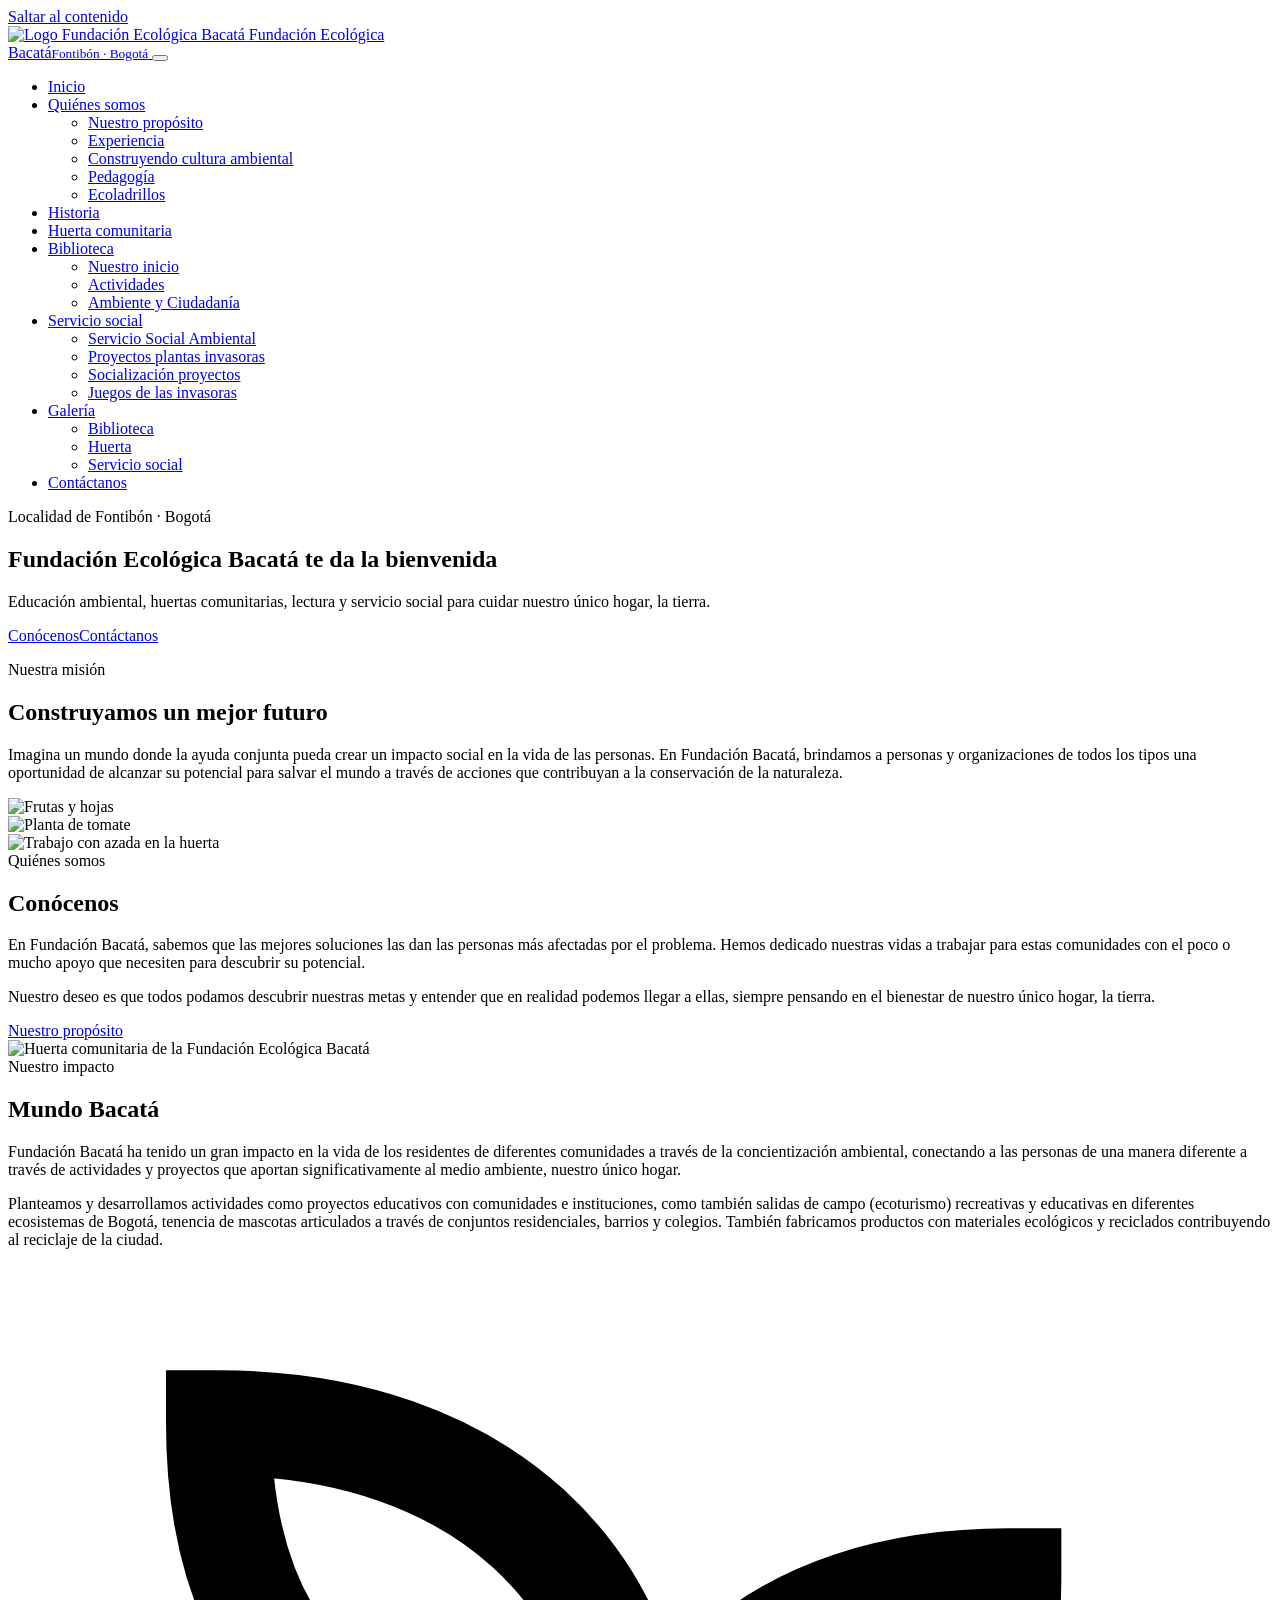
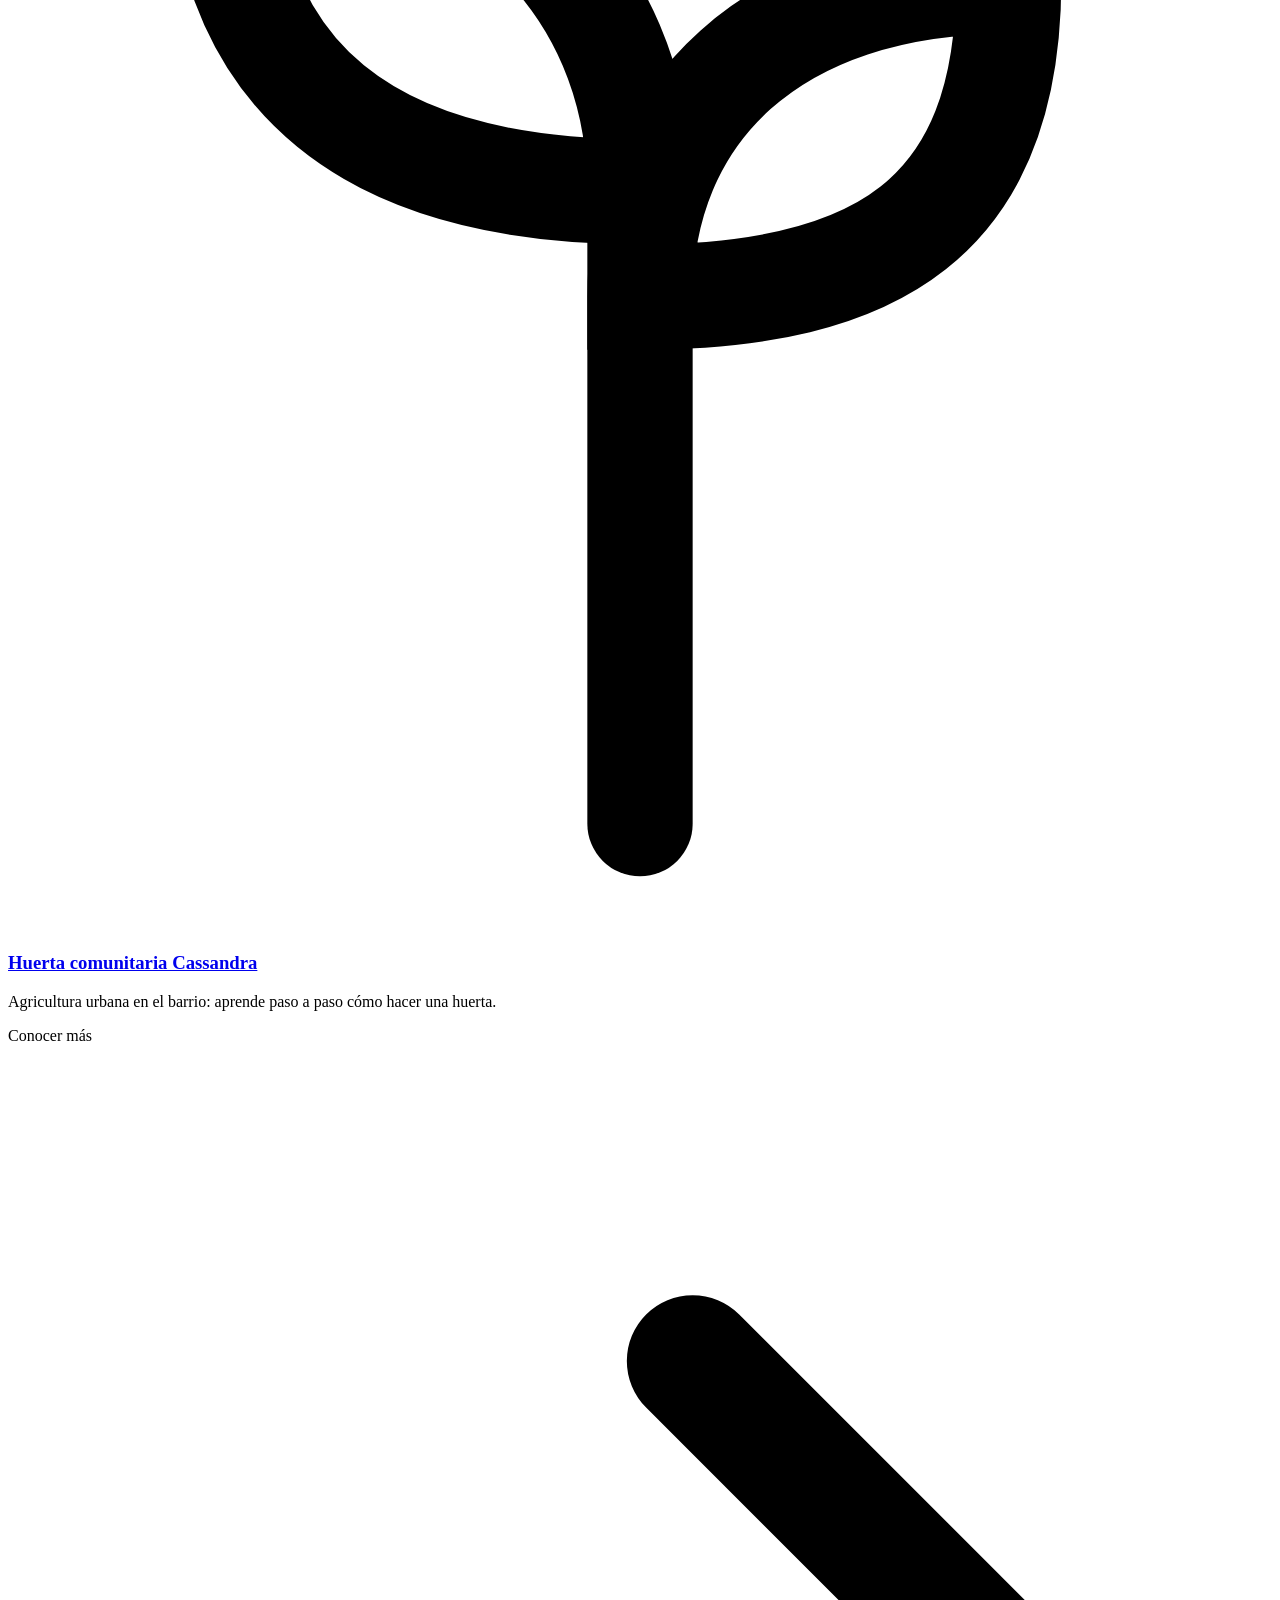
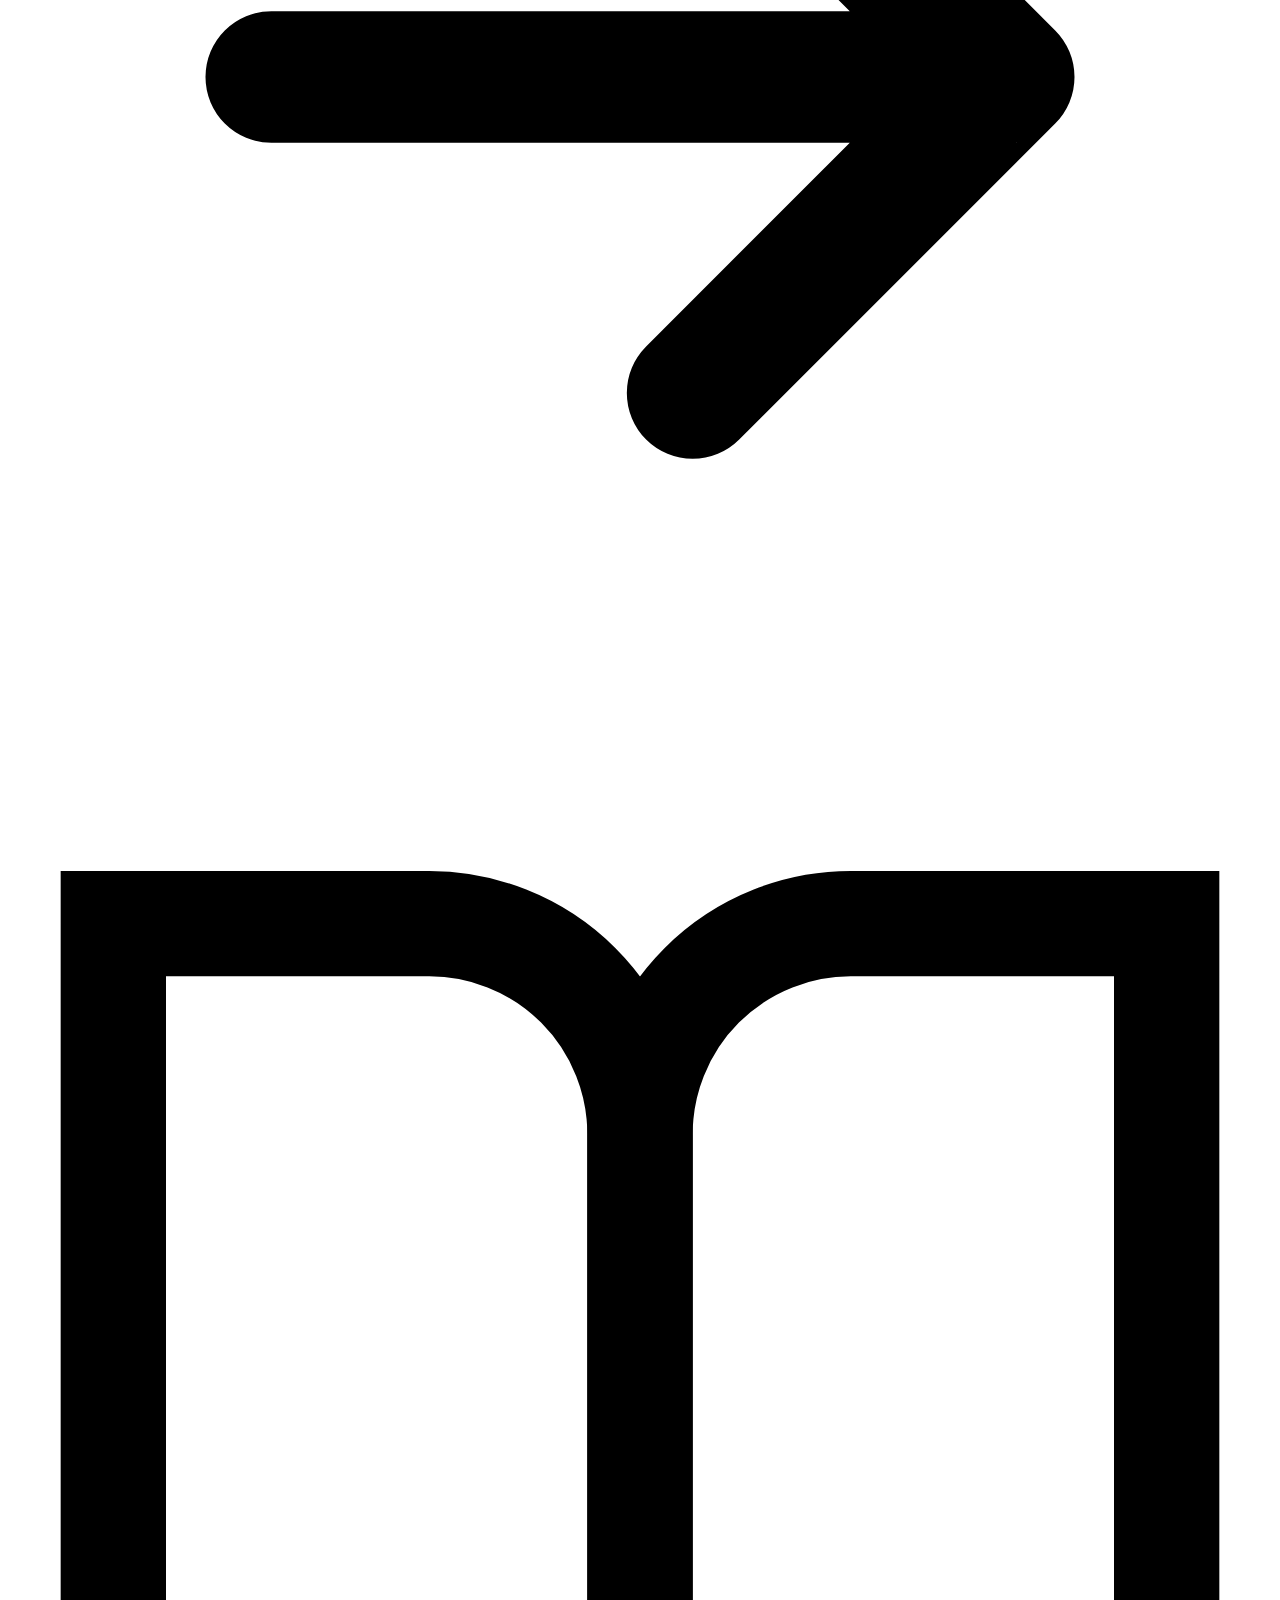
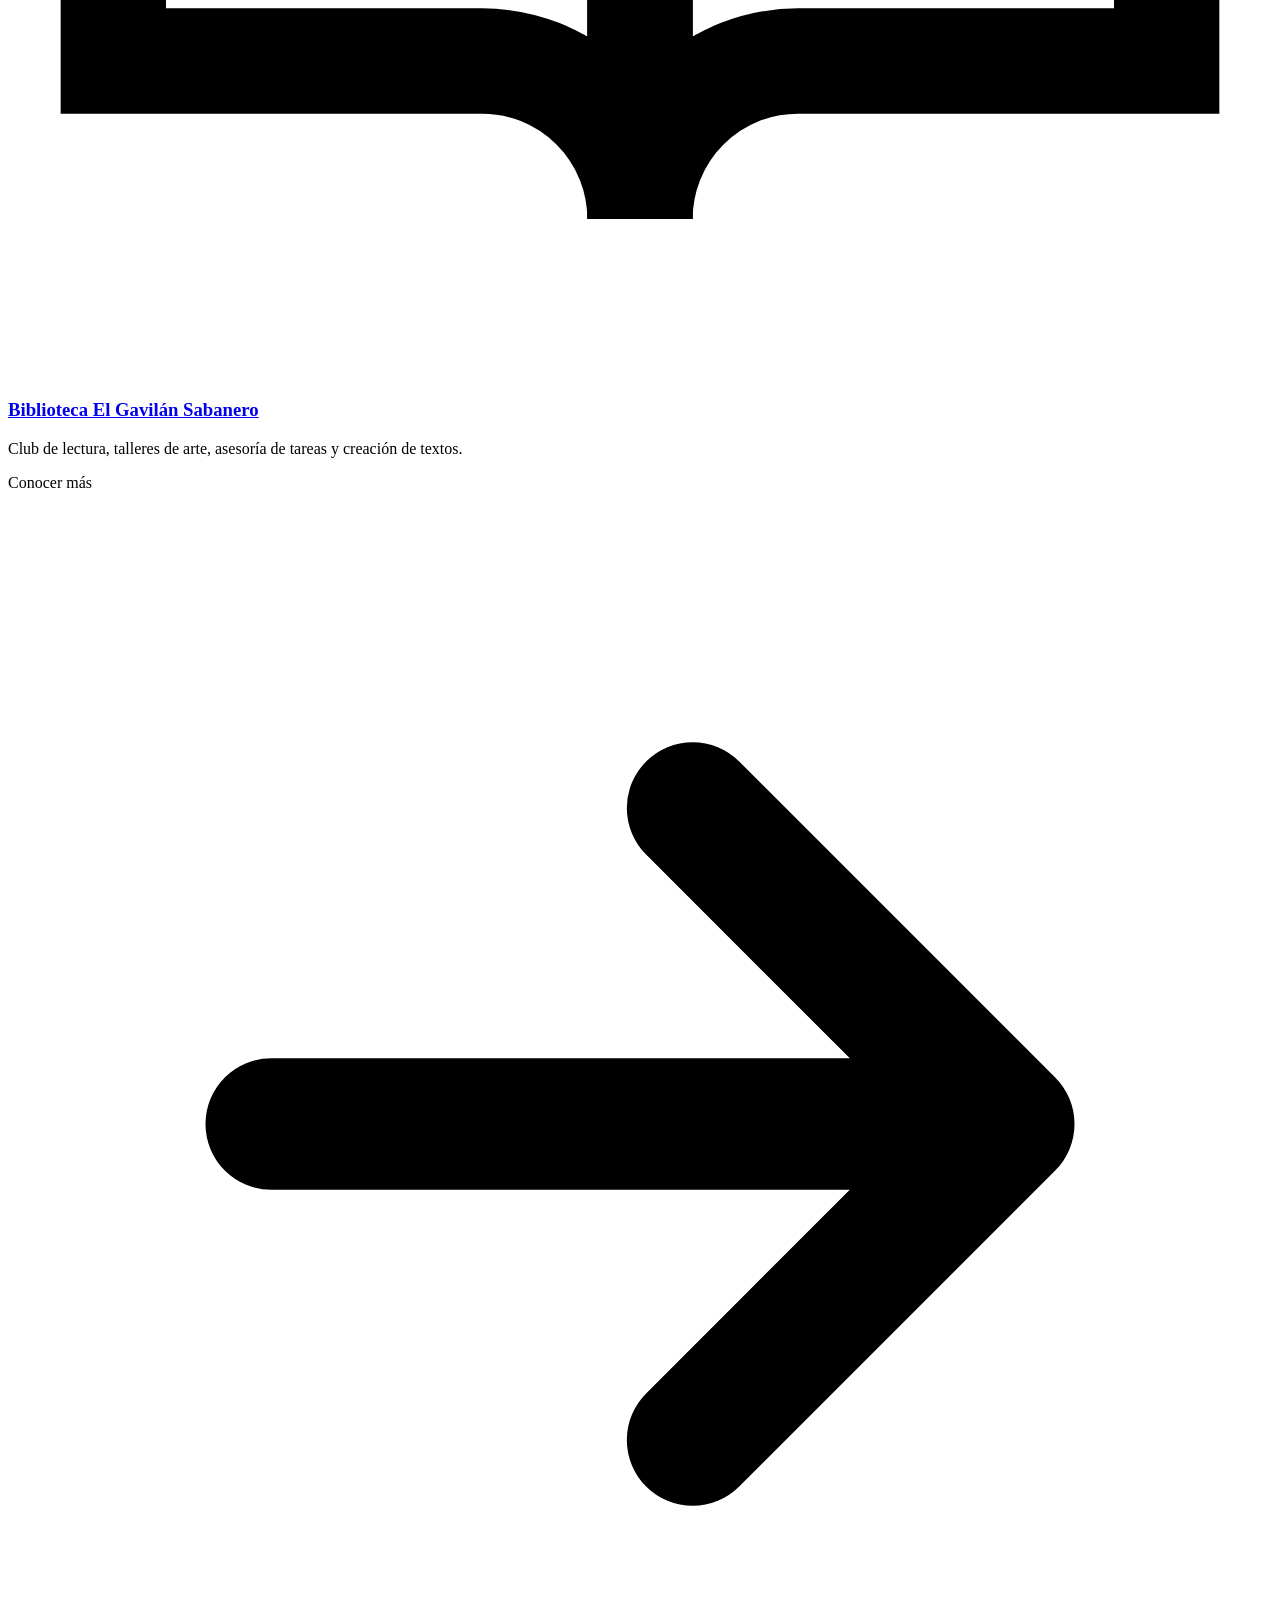
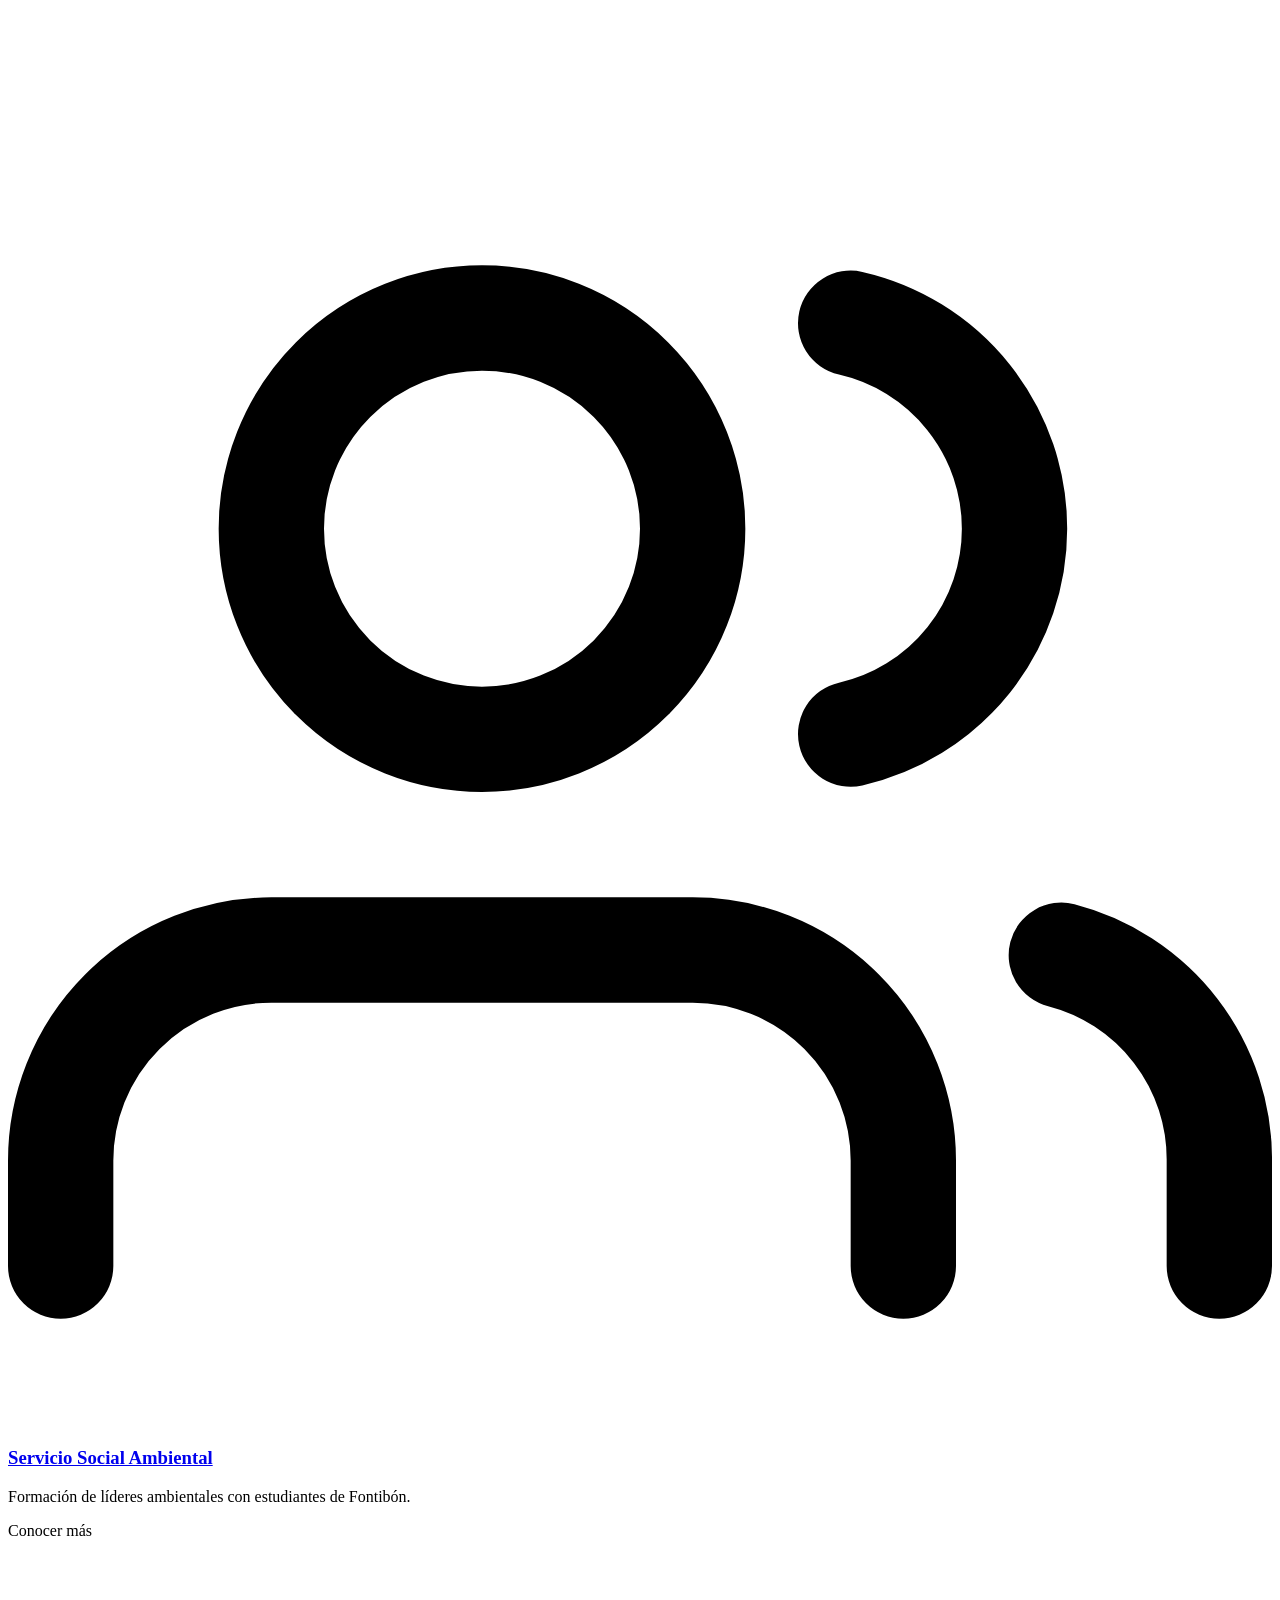
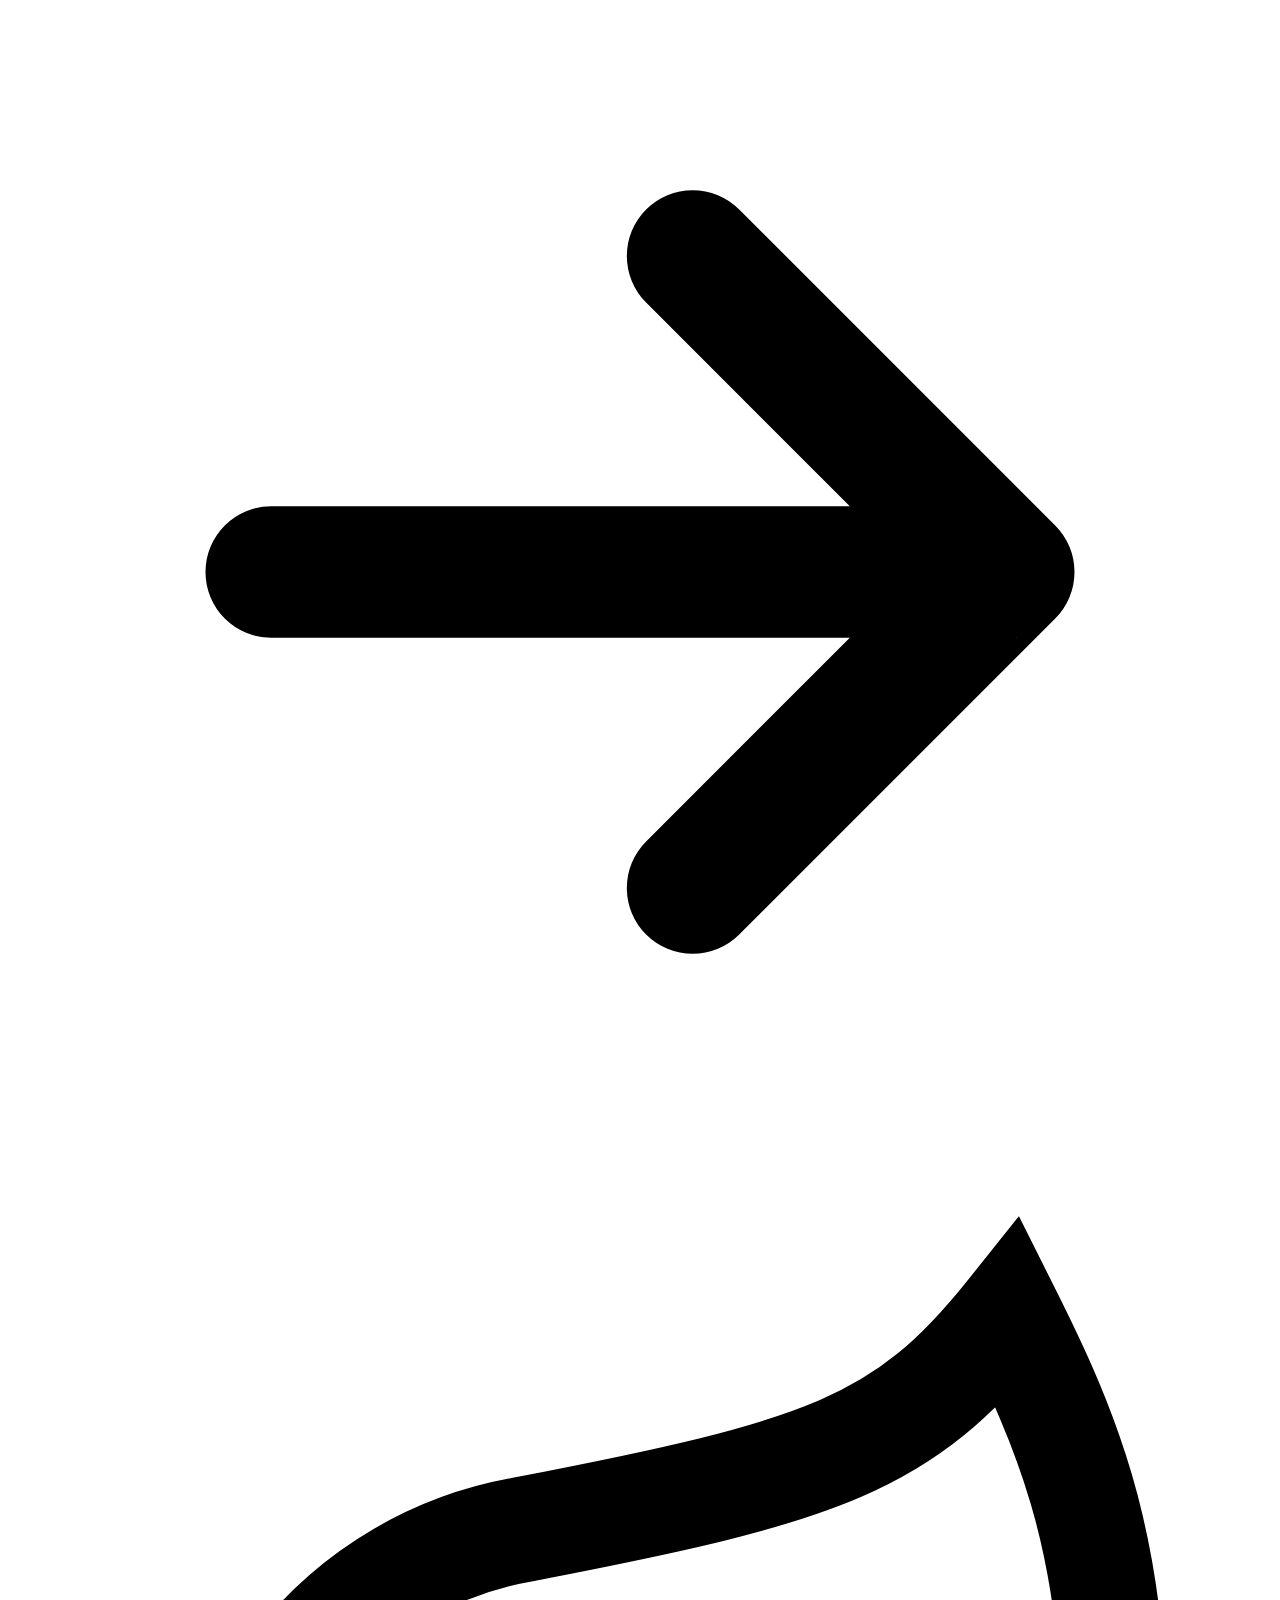
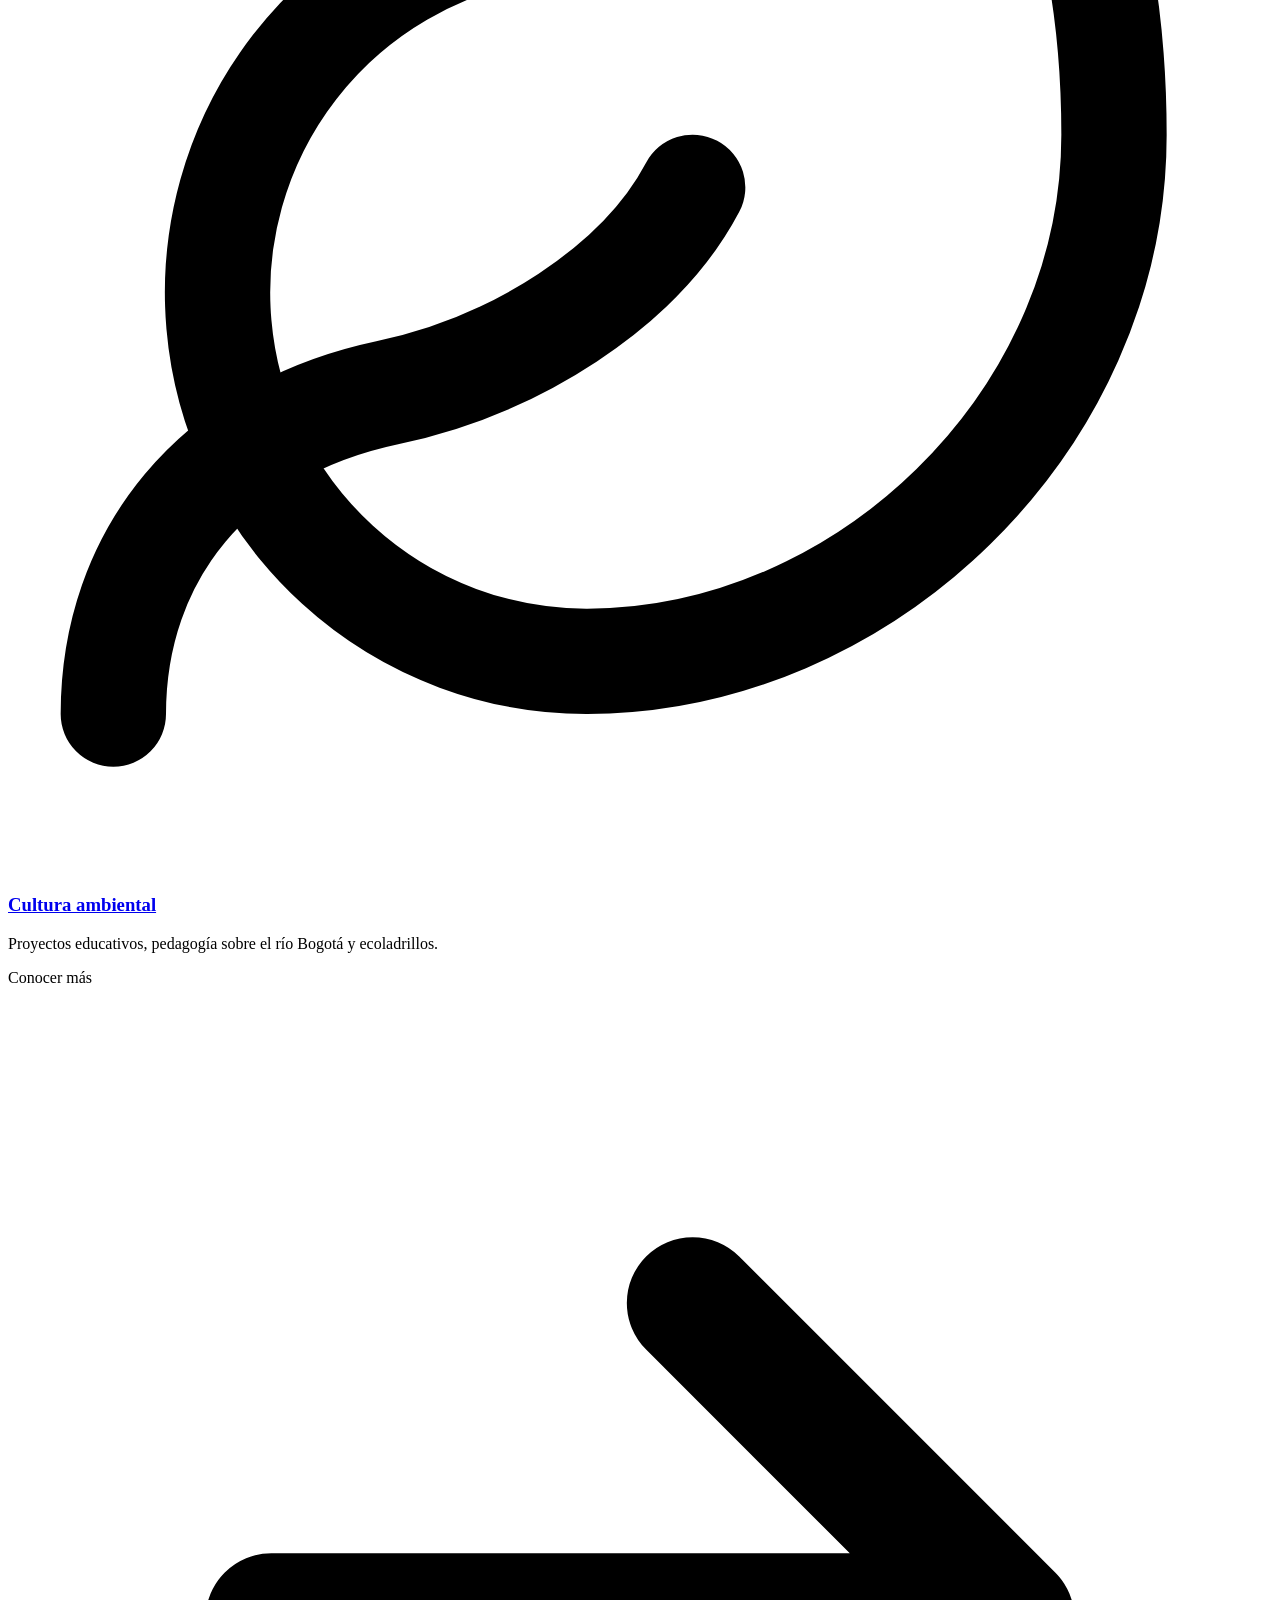
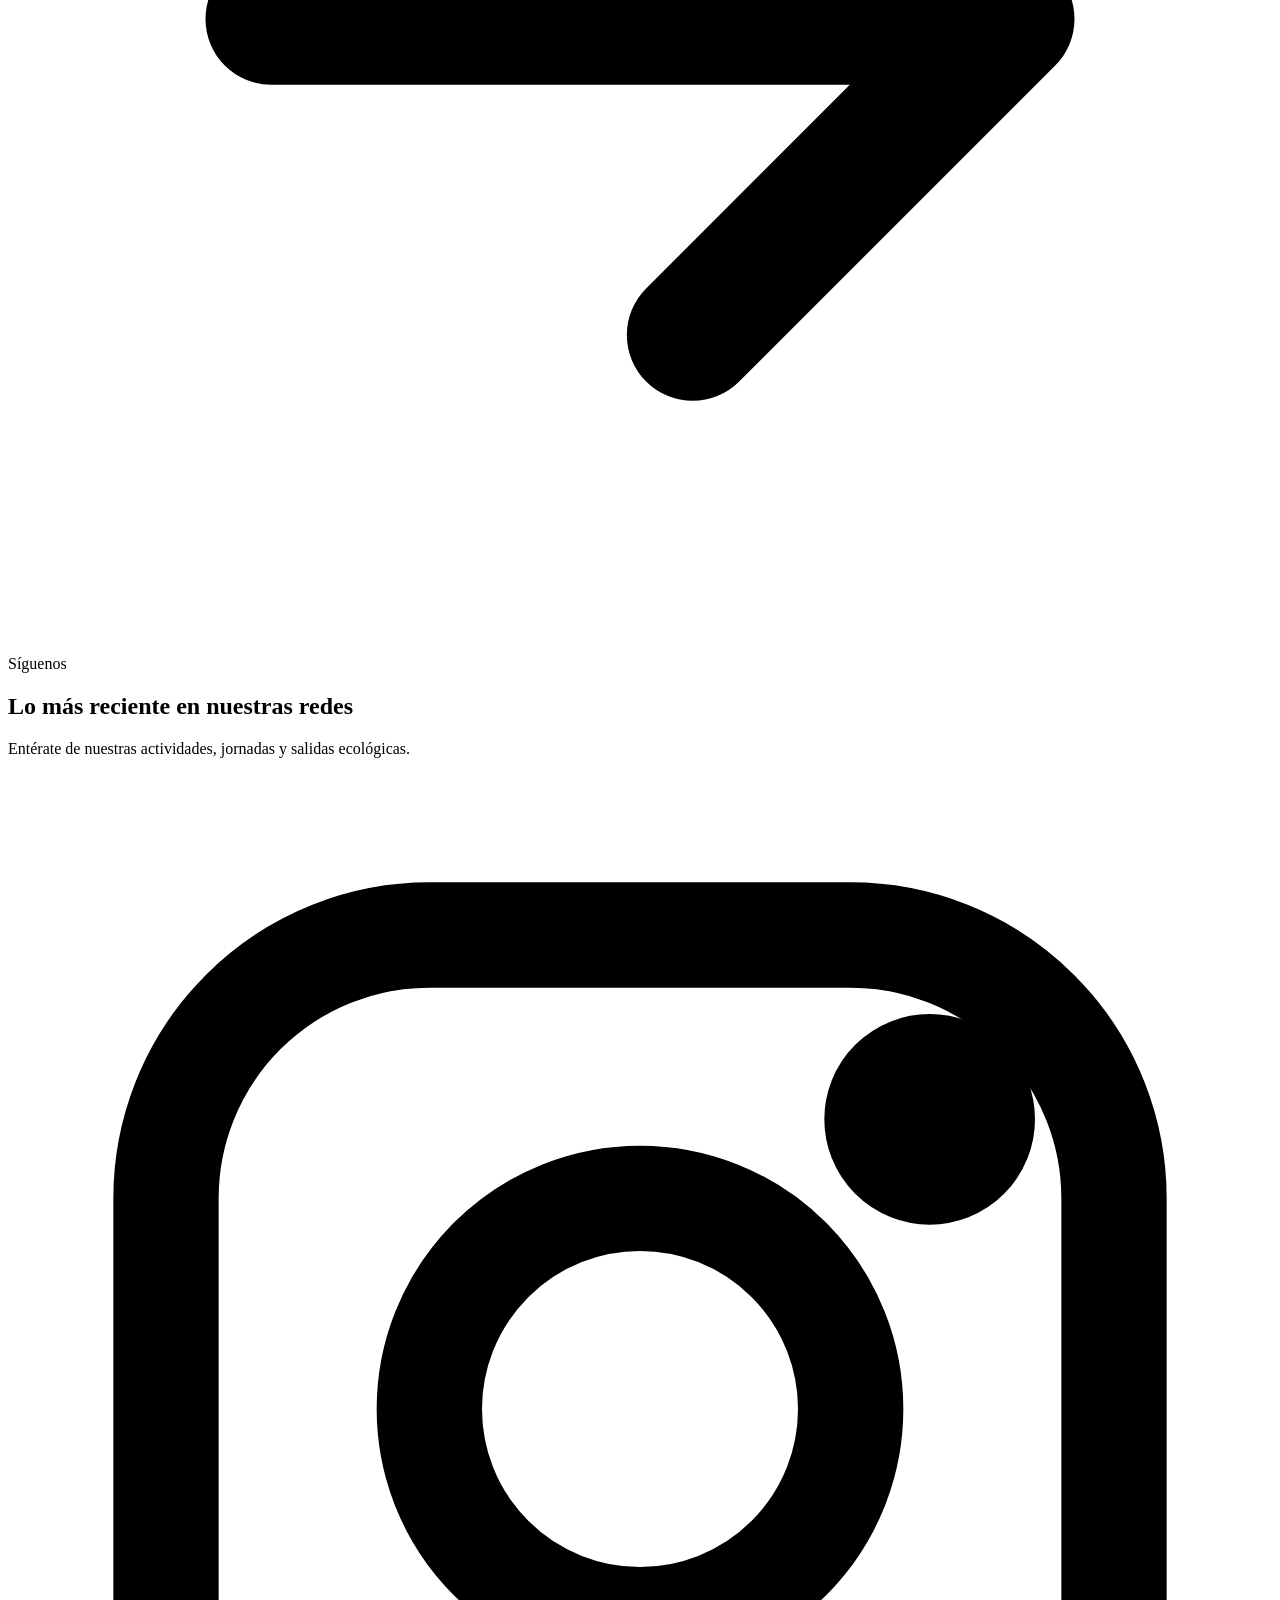
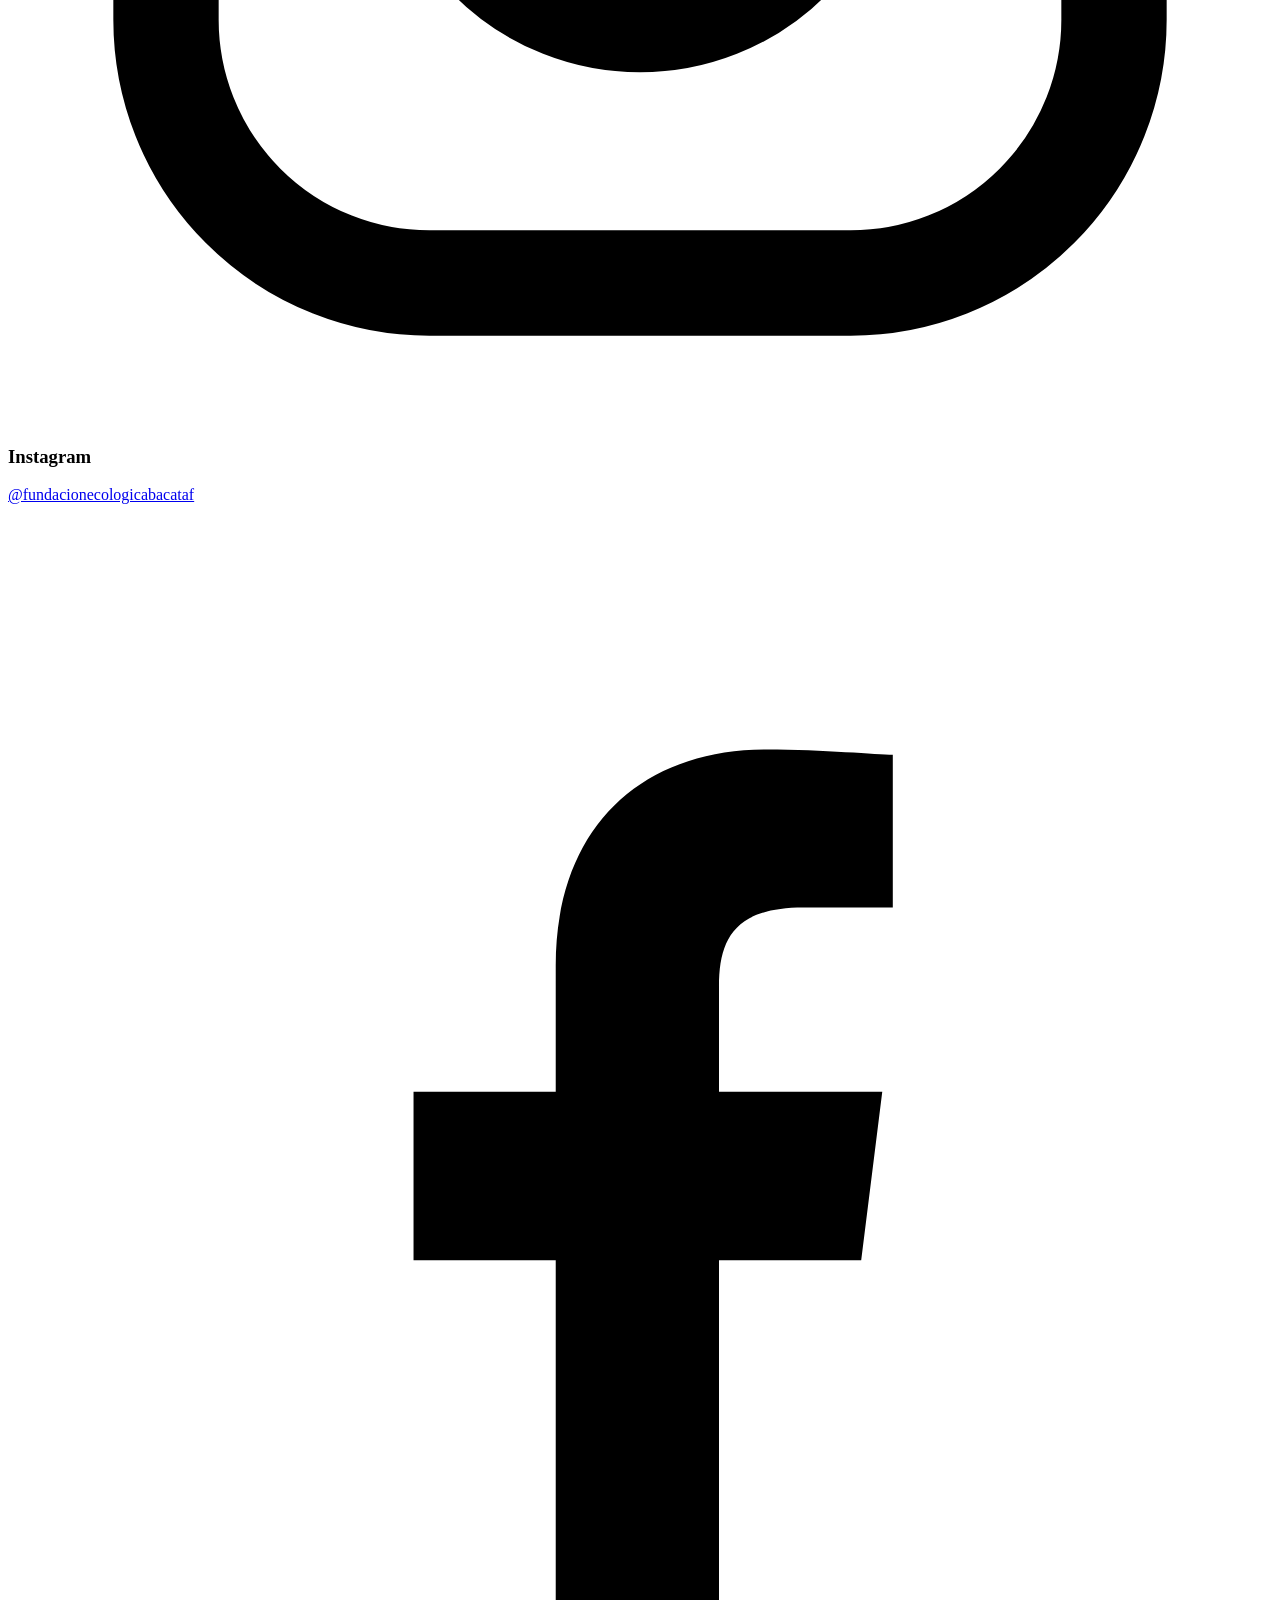
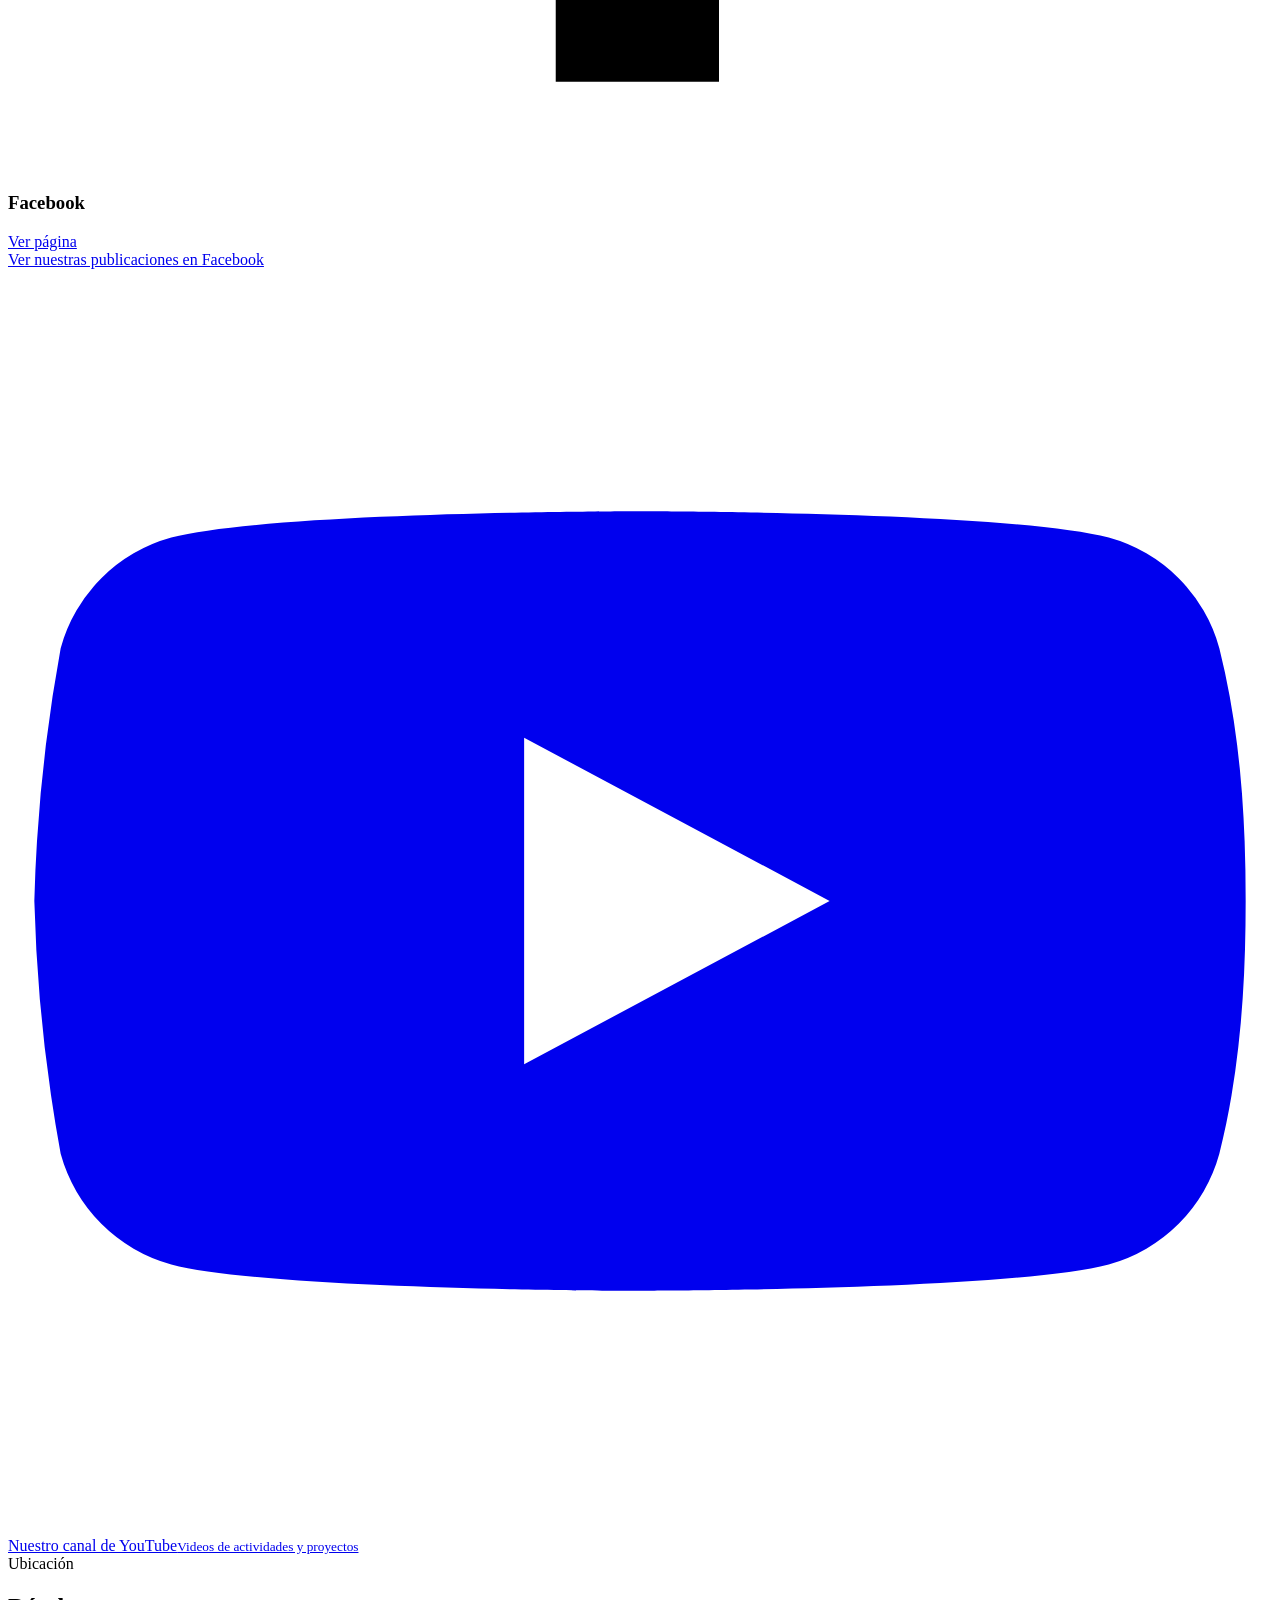
==== commit 28016f36: "QA" ====
--- a/index.html
+++ b/index.html
@@ -30,7 +30,7 @@
   </div>
 </header>
 <main id="contenido">
-<section class="hero hero-inicio" style="background-image:url('assets/img/rio-bogota.jpg'), url('https://static.wixstatic.com/media/26b0b0_2f46b779b4594ceba33f2dfde3240cec~mv2.jpg/v1/fit/w_1920,h_1920,q_85/26b0b0_2f46b779b4594ceba33f2dfde3240cec~mv2.jpg')">
+<section class="hero hero-inicio" style="background-image:url('assets/img/rio-bogota.jpeg'), url('https://static.wixstatic.com/media/26b0b0_2f46b779b4594ceba33f2dfde3240cec~mv2.jpg/v1/fit/w_1920,h_1920,q_85/26b0b0_2f46b779b4594ceba33f2dfde3240cec~mv2.jpg')">
   <div class="contenedor">
     <span class="etiqueta">Localidad de Fontibón · Bogotá</span>
     <h1>Fundación Ecológica Bacatá te da la bienvenida</h1>
@@ -103,7 +103,7 @@
             <a href="https://www.facebook.com/fundacionecologicabacata.febacata" target="_blank" rel="noopener">Ver página</a>
           </div>
           <div class="fb-marco" id="fb-feed" data-page="https://www.facebook.com/fundacionecologicabacata.febacata"></div>
-          <p class="fb-ayuda">¿No ves las publicaciones? <a href="https://www.facebook.com/fundacionecologicabacata.febacata" target="_blank" rel="noopener">Míralas directamente en Facebook</a>.</p>
+          <a class="btn btn-verde fb-boton" href="https://www.facebook.com/fundacionecologicabacata.febacata" target="_blank" rel="noopener">Ver nuestras publicaciones en Facebook</a>
         </div>
         <a class="yt-card" href="https://www.youtube.com/channel/UCAX23SJzOsQF9qCXDEm4dkg" target="_blank" rel="noopener"><svg viewBox="0 0 24 24" fill="currentColor" aria-hidden="true"><path d="M23 7.2a3 3 0 0 0-2.1-2.1C19 4.6 12 4.6 12 4.6s-7 0-8.9.5A3 3 0 0 0 1 7.2 31 31 0 0 0 .5 12 31 31 0 0 0 1 16.8a3 3 0 0 0 2.1 2.1c1.9.5 8.9.5 8.9.5s7 0 8.9-.5a3 3 0 0 0 2.1-2.1c.4-1.6.5-3.2.5-4.8s-.1-3.2-.5-4.8zM9.8 15.1V8.9L15.6 12l-5.8 3.1z"/></svg><span>Nuestro canal de YouTube<small>Videos de actividades y proyectos</small></span></a>
       </div>
@@ -137,20 +137,77 @@
 </section>
 
 <section class="seccion seccion-verde" id="contacto">
-  <div class="contenedor contacto-simple">
+  <div class="contenedor contacto-grid">
     <div>
       <span class="sobretitulo">Contacto</span>
-      <h2>Contáctanos</h2>
-      <p class="intro">¿Quieres participar como voluntario, hacer tu servicio social ambiental o trabajar con nosotros desde tu colegio u organización? Escríbenos o búscanos en redes.</p>
-    </div>
-    <div class="contacto-acciones">
-      <a class="btn btn-primario" href="mailto:fundacion@febacata.org?subject=Contacto%20desde%20la%20p%C3%A1gina%20web">Escríbenos: fundacion@febacata.org</a>
-      <div class="botones">
-        <a class="btn btn-claro" href="https://www.facebook.com/fundacionecologicabacata.febacata" target="_blank" rel="noopener">Facebook</a>
-        <a class="btn btn-claro" href="https://www.instagram.com/fundacionecologicabacataf/" target="_blank" rel="noopener">Instagram</a>
-        <a class="btn btn-claro" href="#ubicacion">Cómo llegar</a>
-      </div>
-    </div>
+      <h2>Súmate a Bacatá</h2>
+      <p class="intro">¿Quieres ayudar como voluntario o hacer tu servicio social ambiental? ¿Eres una fundación, colegio u organización y quieres trabajar con nosotros? Elige una opción y déjanos tus datos.</p>
+      <div class="dato"><svg viewBox="0 0 24 24" fill="none" stroke="currentColor" stroke-width="2" stroke-linecap="round" aria-hidden="true"><path d="M17 21v-2a4 4 0 0 0-4-4H5a4 4 0 0 0-4 4v2"/><circle cx="9" cy="7" r="4"/><path d="M23 21v-2a4 4 0 0 0-3-3.9M16 3.1a4 4 0 0 1 0 7.8"/></svg><div><strong>Como ayudante</strong>Apoya la huerta, la biblioteca, las salidas ecológicas y los talleres.</div></div>
+      <div class="dato"><svg viewBox="0 0 24 24" fill="none" stroke="currentColor" stroke-width="2" stroke-linecap="round" aria-hidden="true"><path d="M11 20A7 7 0 0 1 9.8 6.1C15.5 5 17 4.5 19 2c1 2 2 4.2 2 8 0 5.5-4.8 10-10 10z"/><path d="M2 21c0-3 1.9-5.4 5.2-6.1 2.4-.5 4.8-2 5.8-3.9"/></svg><div><strong>Como organización</strong>Proyectos conjuntos, voluntariado, donaciones o capacitaciones.</div></div>
+      <div class="dato"><svg viewBox="0 0 24 24" fill="none" stroke="currentColor" stroke-width="2" aria-hidden="true"><rect x="2" y="4" width="20" height="16" rx="2"/><path d="m22 6-10 7L2 6"/></svg><div><strong>¿Prefieres escribirnos?</strong><a href="mailto:febacata@yahoo.es?subject=Contacto%20desde%20la%20p%C3%A1gina%20web">febacata@yahoo.es</a></div></div>
+    </div>
+    <form class="formulario" id="form-contacto" novalidate>
+      <p class="pregunta" id="tipo-label">¿Cómo quieres participar?</p>
+      <div class="selector-tipo" role="radiogroup" aria-labelledby="tipo-label">
+        <label class="opcion"><input type="radio" name="tipo" value="Ayudante" checked>
+          <span><svg viewBox="0 0 24 24" fill="none" stroke="currentColor" stroke-width="2" stroke-linecap="round" aria-hidden="true"><path d="M17 21v-2a4 4 0 0 0-4-4H5a4 4 0 0 0-4 4v2"/><circle cx="9" cy="7" r="4"/><path d="M23 21v-2a4 4 0 0 0-3-3.9M16 3.1a4 4 0 0 1 0 7.8"/></svg><strong>Quiero ayudar</strong><small>Voluntariado o servicio social</small></span></label>
+        <label class="opcion"><input type="radio" name="tipo" value="Organización">
+          <span><svg viewBox="0 0 24 24" fill="none" stroke="currentColor" stroke-width="2" stroke-linecap="round" aria-hidden="true"><path d="M11 20A7 7 0 0 1 9.8 6.1C15.5 5 17 4.5 19 2c1 2 2 4.2 2 8 0 5.5-4.8 10-10 10z"/><path d="M2 21c0-3 1.9-5.4 5.2-6.1 2.4-.5 4.8-2 5.8-3.9"/></svg><strong>Soy una organización</strong><small>Fundación, colegio, empresa…</small></span></label>
+      </div>
+
+      <fieldset data-tipo="Ayudante">
+        <legend class="visually-hidden">Datos del ayudante</legend>
+        <div class="campo"><label for="a-nombre">Nombre completo *</label><input id="a-nombre" name="nombre" required autocomplete="name" maxlength="120"></div>
+        <div class="fila">
+          <div class="campo"><label for="a-email">Correo electrónico *</label><input id="a-email" name="email" type="email" required autocomplete="email" maxlength="120"></div>
+          <div class="campo"><label for="a-tel">Celular / WhatsApp *</label><input id="a-tel" name="telefono" type="tel" inputmode="tel" required autocomplete="tel" maxlength="20" pattern="[0-9+()\- ]{7,20}" title="Solo números (puede incluir + , espacios o guiones)" placeholder="Ej.: 300 123 4567"></div>
+        </div>
+        <div class="fila">
+          <div class="campo"><label for="a-barrio">Barrio o localidad</label><input id="a-barrio" name="barrio" maxlength="120"></div>
+          <div class="campo"><label for="a-disp">Disponibilidad</label>
+            <select id="a-disp" name="disponibilidad"><option>Fines de semana</option><option>Entre semana</option><option>Ambos</option><option>Por definir</option></select></div>
+        </div>
+        <div class="campo"><span class="etiqueta-campo">¿En qué te gustaría ayudar?</span>
+          <div class="chips">
+            <label><input type="checkbox" name="intereses" value="Huerta comunitaria"><span>Huerta comunitaria</span></label>
+            <label><input type="checkbox" name="intereses" value="Biblioteca y lectura"><span>Biblioteca y lectura</span></label>
+            <label><input type="checkbox" name="intereses" value="Servicio Social Ambiental"><span>Servicio social ambiental</span></label>
+            <label><input type="checkbox" name="intereses" value="Salidas ecológicas"><span>Salidas ecológicas</span></label>
+            <label><input type="checkbox" name="intereses" value="Talleres de reciclaje"><span>Talleres de reciclaje</span></label>
+            <label><input type="checkbox" name="intereses" value="Donde se necesite"><span>Donde se necesite</span></label>
+          </div>
+        </div>
+      </fieldset>
+
+      <fieldset data-tipo="Organización" hidden disabled>
+        <legend class="visually-hidden">Datos de la organización</legend>
+        <div class="fila">
+          <div class="campo"><label for="o-org">Nombre de la organización *</label><input id="o-org" name="organizacion" required autocomplete="organization" maxlength="150"></div>
+          <div class="campo"><label for="o-tipo">Tipo de organización</label>
+            <select id="o-tipo" name="tipo_org"><option>Fundación / ONG</option><option>Colegio o universidad</option><option>Junta de Acción Comunal</option><option>Empresa</option><option>Entidad pública</option><option>Otra</option></select></div>
+        </div>
+        <div class="fila">
+          <div class="campo"><label for="o-contacto">Persona de contacto *</label><input id="o-contacto" name="contacto" required autocomplete="name" maxlength="120"></div>
+          <div class="campo"><label for="o-cargo">Cargo</label><input id="o-cargo" name="cargo" autocomplete="organization-title" maxlength="120"></div>
+        </div>
+        <div class="fila">
+          <div class="campo"><label for="o-email">Correo electrónico *</label><input id="o-email" name="email" type="email" required autocomplete="email" maxlength="120"></div>
+          <div class="campo"><label for="o-tel">Teléfono *</label><input id="o-tel" name="telefono" type="tel" inputmode="tel" required autocomplete="tel" maxlength="20" pattern="[0-9+()\- ]{7,20}" title="Solo números (puede incluir + , espacios o guiones)" placeholder="Ej.: 300 123 4567"></div>
+        </div>
+        <div class="fila">
+          <div class="campo"><label for="o-web">Sitio web o red social</label><input id="o-web" name="web" maxlength="200" placeholder="https://"></div>
+          <div class="campo"><label for="o-prop">¿Qué propones?</label>
+            <select id="o-prop" name="propuesta"><option>Proyecto conjunto</option><option>Voluntariado</option><option>Donación</option><option>Capacitación o taller</option><option>Otra</option></select></div>
+        </div>
+      </fieldset>
+
+      <div class="campo"><label for="f-msg">Cuéntanos un poco más *</label><textarea id="f-msg" name="mensaje" required maxlength="2000"></textarea></div>
+      <label class="autorizo"><input type="checkbox" name="autorizacion" value="Sí" required>
+        <span>Autorizo a la Fundación Ecológica Bacatá a tratar mis datos personales para contactarme, según la Ley 1581 de 2012.</span></label>
+      <input type="checkbox" name="botcheck" class="hp" tabindex="-1" autocomplete="off" aria-hidden="true">
+      <button class="btn btn-primario" type="submit">Enviar</button>
+      <p class="estado" role="status"></p>
+    </form>
   </div>
 </section>
 
@@ -181,7 +238,7 @@
       <div>
         <h4>Contacto</h4>
         <ul>
-          <li><a href="mailto:fundacion@febacata.org">fundacion@febacata.org</a></li>
+          <li><a href="mailto:febacata@yahoo.es">febacata@yahoo.es</a></li>
           <li>Localidad de Fontibón, Bogotá<br>Barrio Kassandra</li>
         </ul>
       </div>
